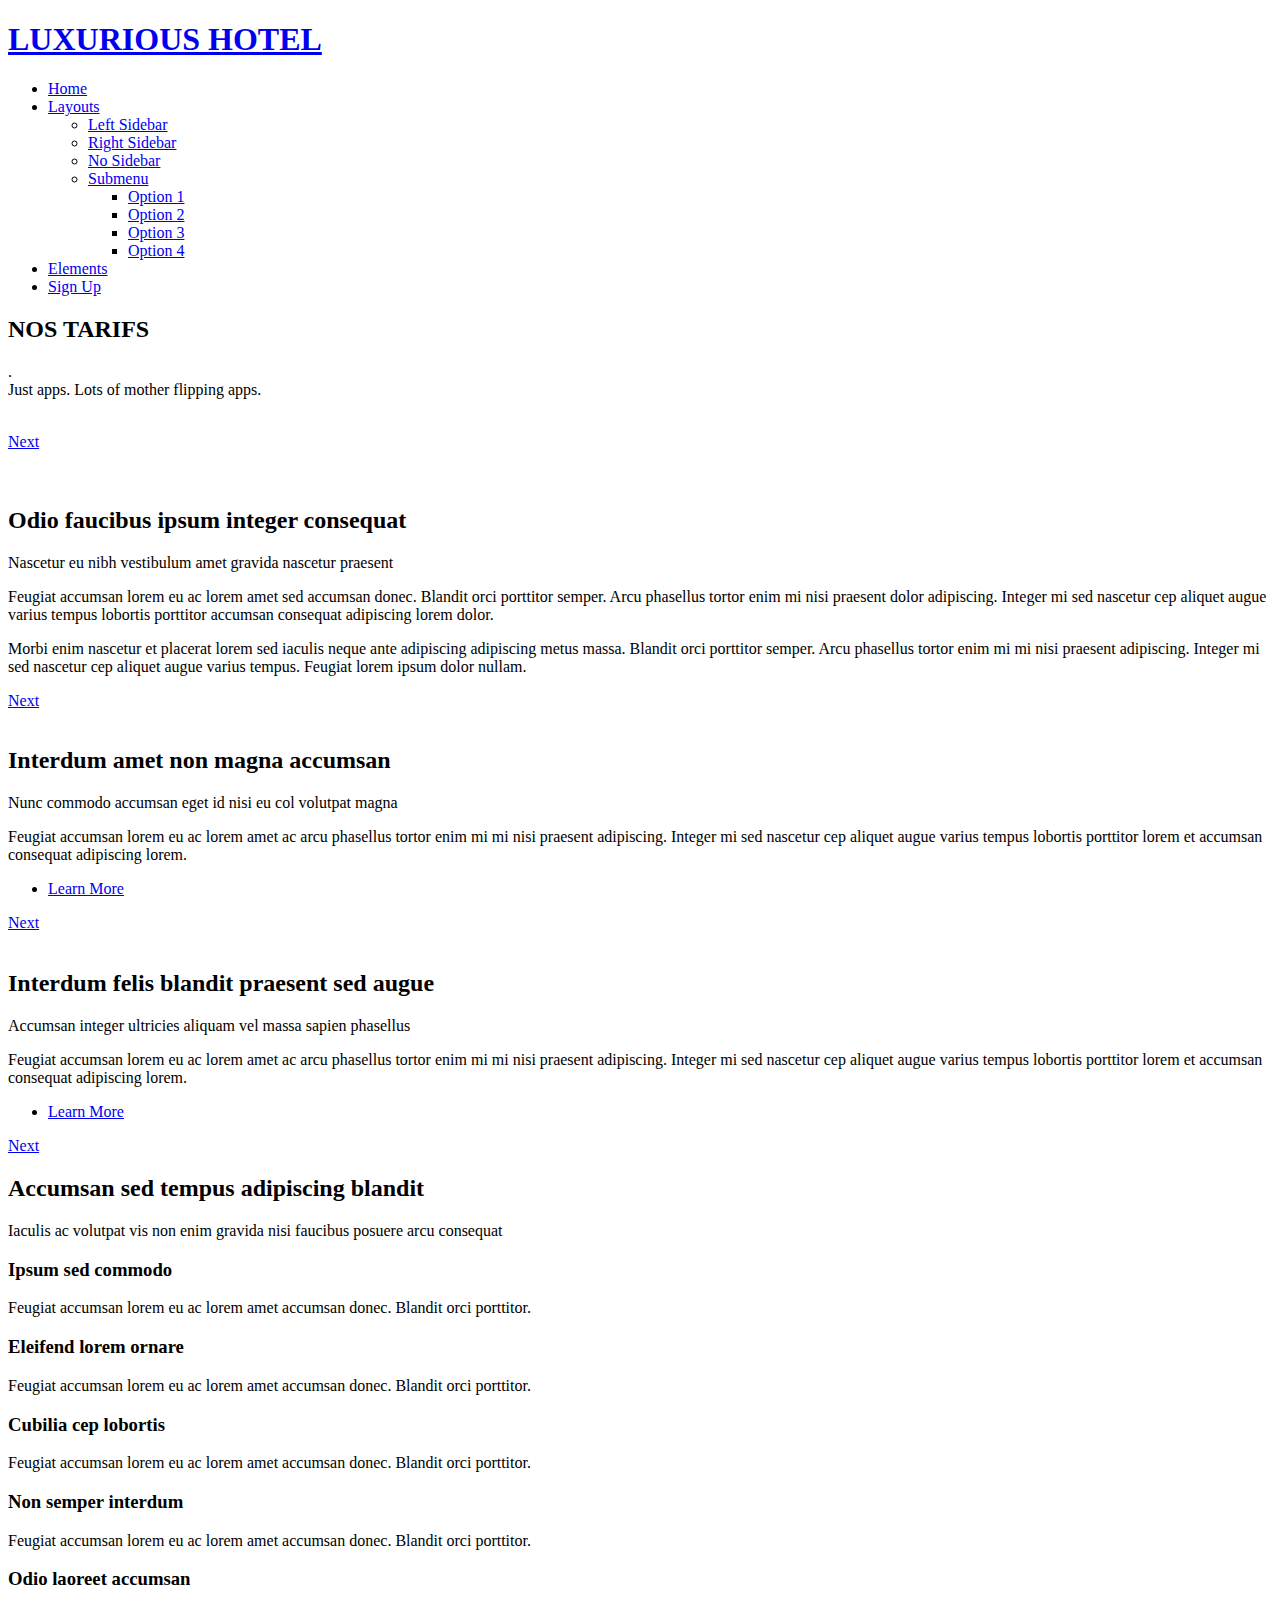
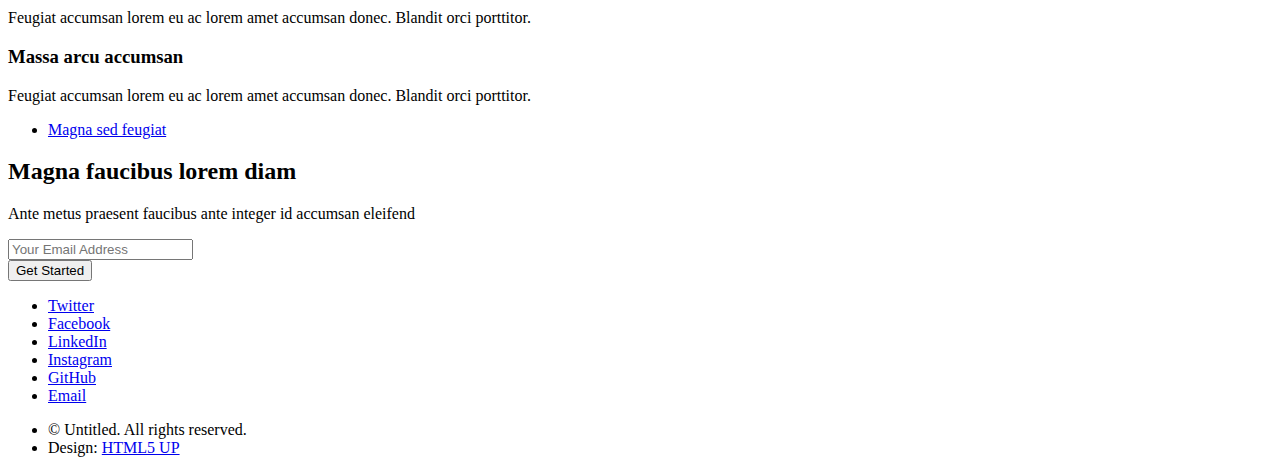
==== html5up-landed/index.html @ b8e85ce4 "Update index.html" ====
<!DOCTYPE HTML>
<!--
	Landed by HTML5 UP
	html5up.net | @ajlkn
	Free for personal and commercial use under the CCA 3.0 license (html5up.net/license)
-->
<html>
	<head>
		<title>LUXURIOUS HOTEL</title>
		<meta charset="utf-8" />
		<meta name="viewport" content="width=device-width, initial-scale=1, user-scalable=no" />
		<link rel="stylesheet" href="assets/css/main.css" />
		<noscript><link rel="stylesheet" href="assets/css/noscript.css" /></noscript>
	</head>
	<body class="is-preload landing">
		<div id="page-wrapper">

			<!-- Header -->
				<header id="header">
					<h1 id="logo"><a href="index.html">LUXURIOUS HOTEL</a></h1>
					<nav id="nav">
						<ul>
							<li><a href="index.html">Home</a></li>
							<li>
								<a href="#">Layouts</a>
								<ul>
									<li><a href="left-sidebar.html">Left Sidebar</a></li>
									<li><a href="right-sidebar.html">Right Sidebar</a></li>
									<li><a href="no-sidebar.html">No Sidebar</a></li>
									<li>
										<a href="#">Submenu</a>
										<ul>
											<li><a href="#">Option 1</a></li>
											<li><a href="#">Option 2</a></li>
											<li><a href="#">Option 3</a></li>
											<li><a href="#">Option 4</a></li>
										</ul>
									</li>
								</ul>
							</li>
							<li><a href="elements.html">Elements</a></li>
							<li><a href="#" class="button primary">Sign Up</a></li>
						</ul>
					</nav>
				</header>

			<!-- Banner -->
				<section id="banner">
					<div class="content">
						<header>
							<h2>NOS TARIFS</h2>
							<p>.<br />
							Just apps. Lots of mother flipping apps.</p>
						</header>
						<span class="image"><img src="https://images.unsplash.com/photo-1582719508461-905c673771fd?ixlib=rb-1.2.1&ixid=MnwxMjA3fDB8MHxzZWFyY2h8Nnx8aG90ZWx8ZW58MHx8MHx8&auto=format&fit=crop&w=500&q=60" alt="" /></span>
					</div>
					<a href="#one" class="goto-next scrolly">Next</a>
				</section>
<br>
			<!-- One -->
				<section id="one" class="spotlight style1 bottom">
					<span class="image fit main"><img src="images/pic02.jpg" alt="" /></span>
					<div class="content">
						<div class="container">
							<div class="row">
								<div class="col-4 col-12-medium">
									<header>
										<h2>Odio faucibus ipsum integer consequat</h2>
										<p>Nascetur eu nibh vestibulum amet gravida nascetur praesent</p>
									</header>
								</div>
								<div class="col-4 col-12-medium">
									<p>Feugiat accumsan lorem eu ac lorem amet sed accumsan donec.
									Blandit orci porttitor semper. Arcu phasellus tortor enim mi
									nisi praesent dolor adipiscing. Integer mi sed nascetur cep aliquet
									augue varius tempus lobortis porttitor accumsan consequat
									adipiscing lorem dolor.</p>
								</div>
								<div class="col-4 col-12-medium">
									<p>Morbi enim nascetur et placerat lorem sed iaculis neque ante
									adipiscing adipiscing metus massa. Blandit orci porttitor semper.
									Arcu phasellus tortor enim mi mi nisi praesent adipiscing. Integer
									mi sed nascetur cep aliquet augue varius tempus. Feugiat lorem
									ipsum dolor nullam.</p>
								</div>
							</div>
						</div>
					</div>
					<a href="#two" class="goto-next scrolly">Next</a>
				</section>

			<!-- Two -->
				<section id="two" class="spotlight style2 right">
					<span class="image fit main"><img src="images/pic03.jpg" alt="" /></span>
					<div class="content">
						<header>
							<h2>Interdum amet non magna accumsan</h2>
							<p>Nunc commodo accumsan eget id nisi eu col volutpat magna</p>
						</header>
						<p>Feugiat accumsan lorem eu ac lorem amet ac arcu phasellus tortor enim mi mi nisi praesent adipiscing. Integer mi sed nascetur cep aliquet augue varius tempus lobortis porttitor lorem et accumsan consequat adipiscing lorem.</p>
						<ul class="actions">
							<li><a href="#" class="button">Learn More</a></li>
						</ul>
					</div>
					<a href="#three" class="goto-next scrolly">Next</a>
				</section>

			<!-- Three -->
				<section id="three" class="spotlight style3 left">
					<span class="image fit main bottom"><img src="images/pic04.jpg" alt="" /></span>
					<div class="content">
						<header>
							<h2>Interdum felis blandit praesent sed augue</h2>
							<p>Accumsan integer ultricies aliquam vel massa sapien phasellus</p>
						</header>
						<p>Feugiat accumsan lorem eu ac lorem amet ac arcu phasellus tortor enim mi mi nisi praesent adipiscing. Integer mi sed nascetur cep aliquet augue varius tempus lobortis porttitor lorem et accumsan consequat adipiscing lorem.</p>
						<ul class="actions">
							<li><a href="#" class="button">Learn More</a></li>
						</ul>
					</div>
					<a href="#four" class="goto-next scrolly">Next</a>
				</section>

			<!-- Four -->
				<section id="four" class="wrapper style1 special fade-up">
					<div class="container">
						<header class="major">
							<h2>Accumsan sed tempus adipiscing blandit</h2>
							<p>Iaculis ac volutpat vis non enim gravida nisi faucibus posuere arcu consequat</p>
						</header>
						<div class="box alt">
							<div class="row gtr-uniform">
								<section class="col-4 col-6-medium col-12-xsmall">
									<span class="icon solid alt major fa-chart-area"></span>
									<h3>Ipsum sed commodo</h3>
									<p>Feugiat accumsan lorem eu ac lorem amet accumsan donec. Blandit orci porttitor.</p>
								</section>
								<section class="col-4 col-6-medium col-12-xsmall">
									<span class="icon solid alt major fa-comment"></span>
									<h3>Eleifend lorem ornare</h3>
									<p>Feugiat accumsan lorem eu ac lorem amet accumsan donec. Blandit orci porttitor.</p>
								</section>
								<section class="col-4 col-6-medium col-12-xsmall">
									<span class="icon solid alt major fa-flask"></span>
									<h3>Cubilia cep lobortis</h3>
									<p>Feugiat accumsan lorem eu ac lorem amet accumsan donec. Blandit orci porttitor.</p>
								</section>
								<section class="col-4 col-6-medium col-12-xsmall">
									<span class="icon solid alt major fa-paper-plane"></span>
									<h3>Non semper interdum</h3>
									<p>Feugiat accumsan lorem eu ac lorem amet accumsan donec. Blandit orci porttitor.</p>
								</section>
								<section class="col-4 col-6-medium col-12-xsmall">
									<span class="icon solid alt major fa-file"></span>
									<h3>Odio laoreet accumsan</h3>
									<p>Feugiat accumsan lorem eu ac lorem amet accumsan donec. Blandit orci porttitor.</p>
								</section>
								<section class="col-4 col-6-medium col-12-xsmall">
									<span class="icon solid alt major fa-lock"></span>
									<h3>Massa arcu accumsan</h3>
									<p>Feugiat accumsan lorem eu ac lorem amet accumsan donec. Blandit orci porttitor.</p>
								</section>
							</div>
						</div>
						<footer class="major">
							<ul class="actions special">
								<li><a href="#" class="button">Magna sed feugiat</a></li>
							</ul>
						</footer>
					</div>
				</section>

			<!-- Five -->
				<section id="five" class="wrapper style2 special fade">
					<div class="container">
						<header>
							<h2>Magna faucibus lorem diam</h2>
							<p>Ante metus praesent faucibus ante integer id accumsan eleifend</p>
						</header>
						<form method="post" action="#" class="cta">
							<div class="row gtr-uniform gtr-50">
								<div class="col-8 col-12-xsmall"><input type="email" name="email" id="email" placeholder="Your Email Address" /></div>
								<div class="col-4 col-12-xsmall"><input type="submit" value="Get Started" class="fit primary" /></div>
							</div>
						</form>
					</div>
				</section>

			<!-- Footer -->
				<footer id="footer">
					<ul class="icons">
						<li><a href="#" class="icon brands alt fa-twitter"><span class="label">Twitter</span></a></li>
						<li><a href="#" class="icon brands alt fa-facebook-f"><span class="label">Facebook</span></a></li>
						<li><a href="#" class="icon brands alt fa-linkedin-in"><span class="label">LinkedIn</span></a></li>
						<li><a href="#" class="icon brands alt fa-instagram"><span class="label">Instagram</span></a></li>
						<li><a href="#" class="icon brands alt fa-github"><span class="label">GitHub</span></a></li>
						<li><a href="#" class="icon solid alt fa-envelope"><span class="label">Email</span></a></li>
					</ul>
					<ul class="copyright">
						<li>&copy; Untitled. All rights reserved.</li><li>Design: <a href="http://html5up.net">HTML5 UP</a></li>
					</ul>
				</footer>

		</div>

		<!-- Scripts -->
			<script src="assets/js/jquery.min.js"></script>
			<script src="assets/js/jquery.scrolly.min.js"></script>
			<script src="assets/js/jquery.dropotron.min.js"></script>
			<script src="assets/js/jquery.scrollex.min.js"></script>
			<script src="assets/js/browser.min.js"></script>
			<script src="assets/js/breakpoints.min.js"></script>
			<script src="assets/js/util.js"></script>
			<script src="assets/js/main.js"></script>

	</body>
</html>
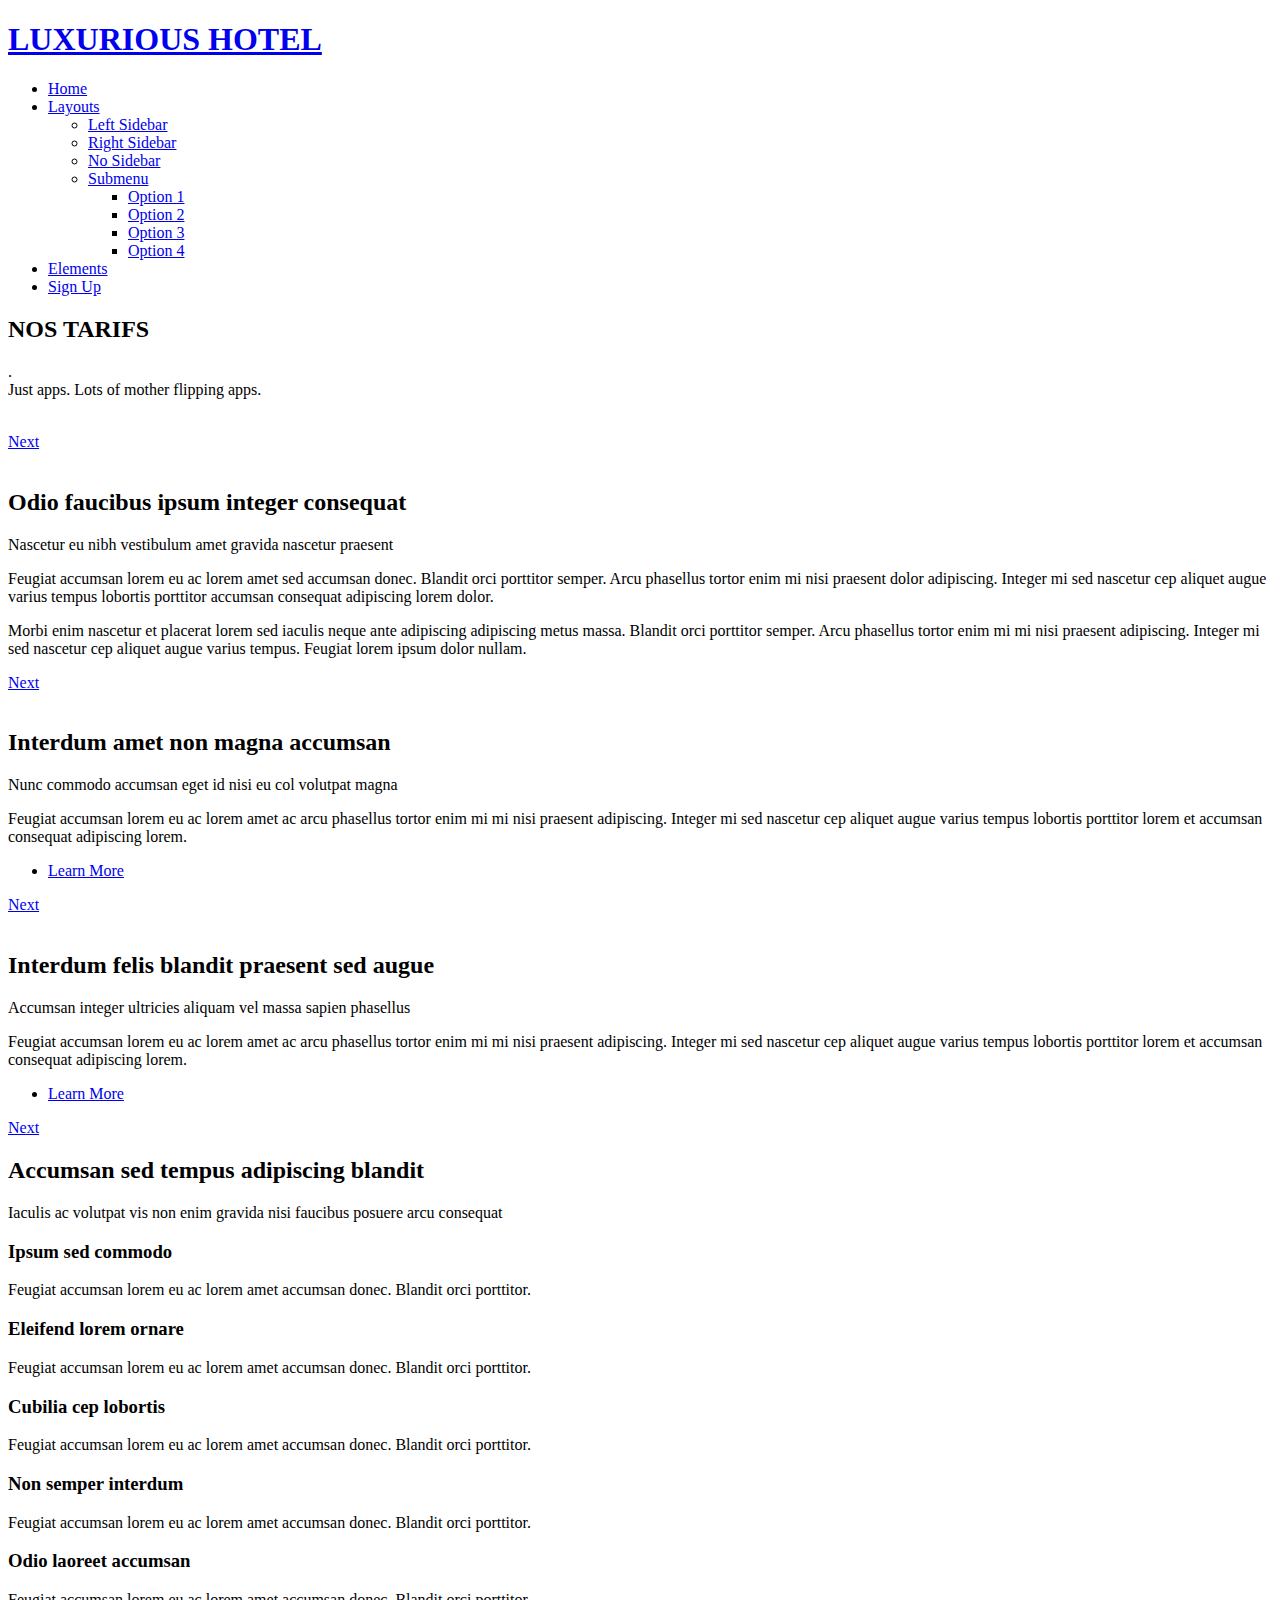
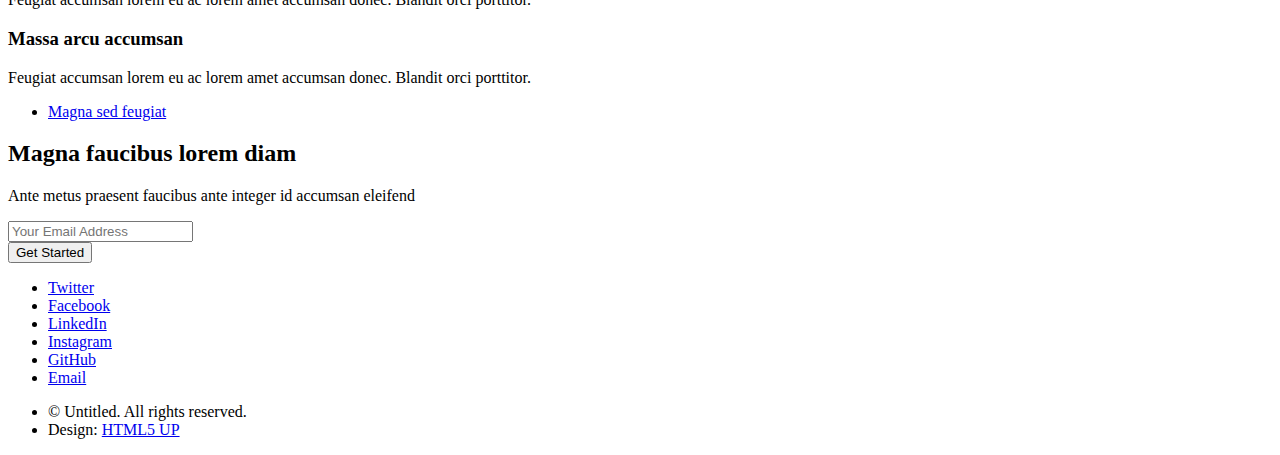
==== commit 6b21c18a: "Update index.html" ====
--- a/html5up-landed/index.html
+++ b/html5up-landed/index.html
@@ -56,14 +56,14 @@
 					</div>
 					<a href="#one" class="goto-next scrolly">Next</a>
 				</section>
-<br>
+
 			<!-- One -->
 				<section id="one" class="spotlight style1 bottom">
 					<span class="image fit main"><img src="images/pic02.jpg" alt="" /></span>
 					<div class="content">
 						<div class="container">
 							<div class="row">
-								<div class="col-4 col-12-medium">
+								<div class="col-4 col-24-medium">
 									<header>
 										<h2>Odio faucibus ipsum integer consequat</h2>
 										<p>Nascetur eu nibh vestibulum amet gravida nascetur praesent</p>
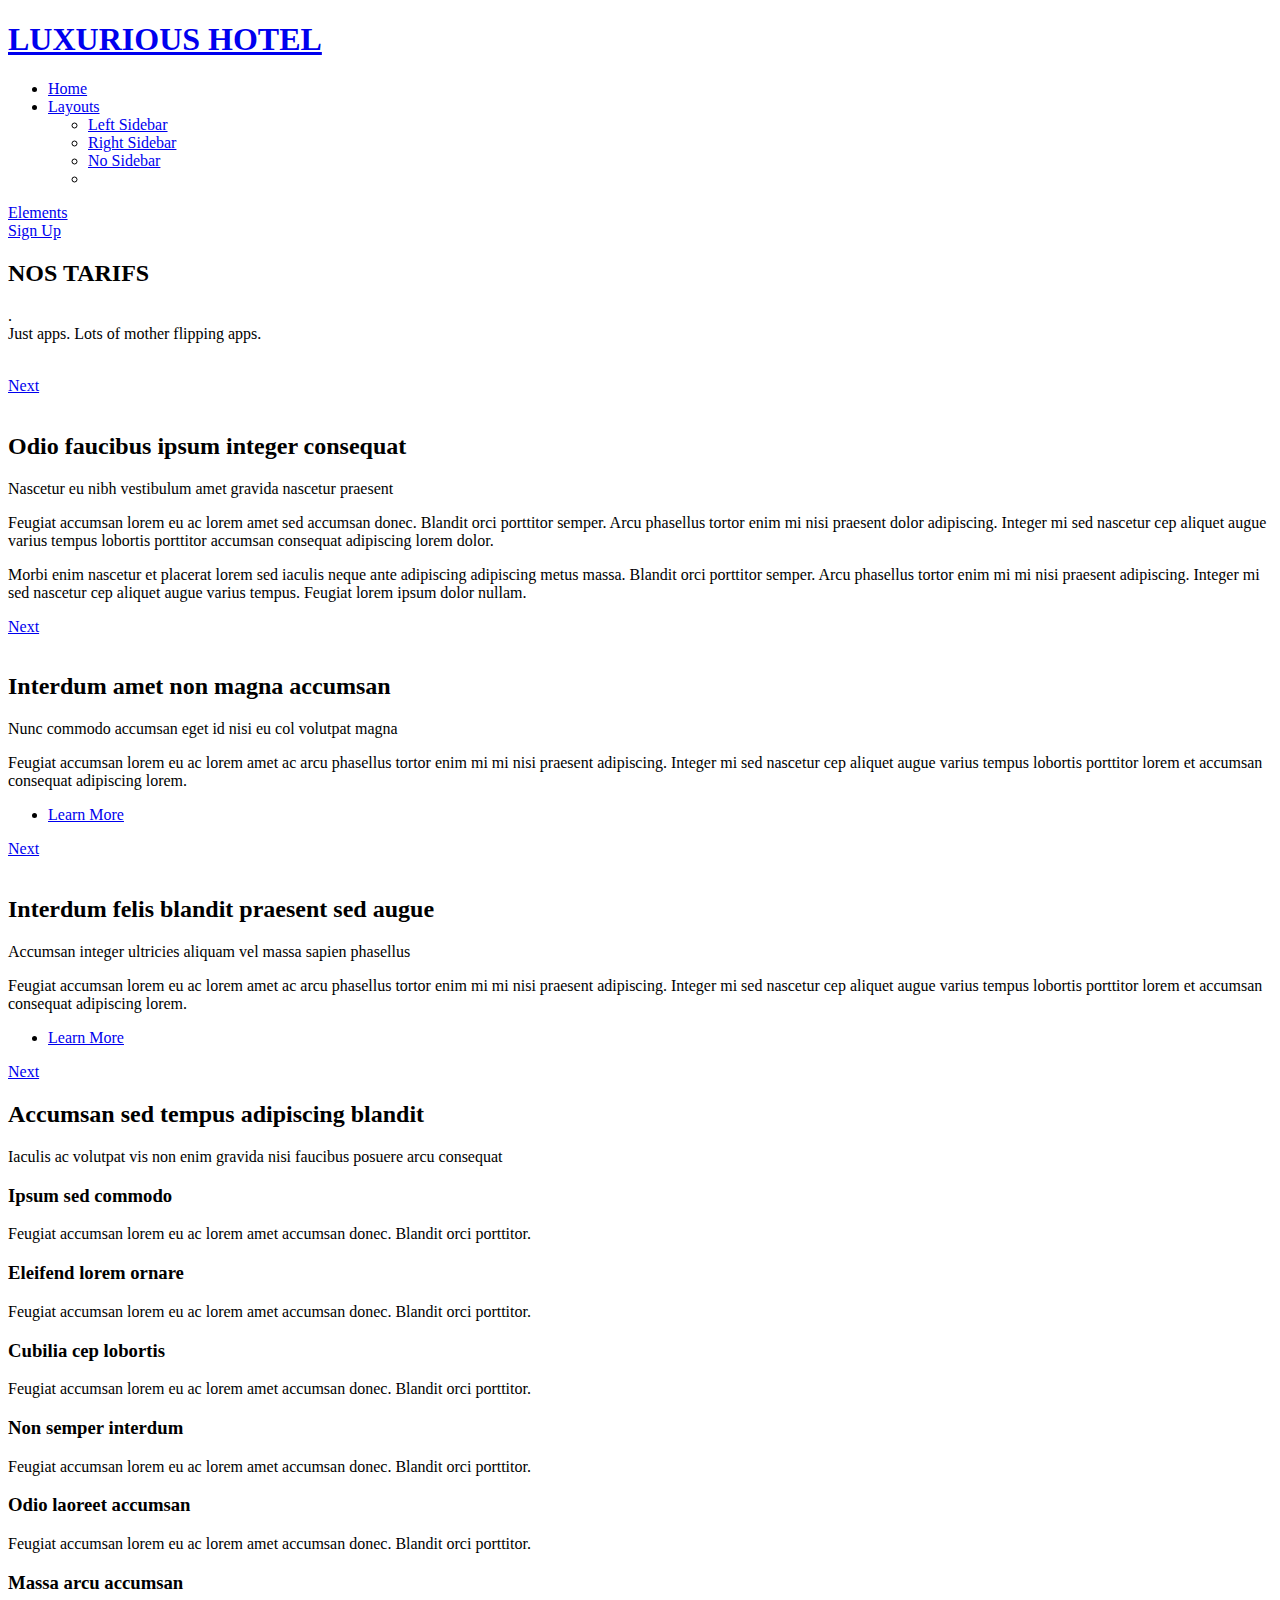
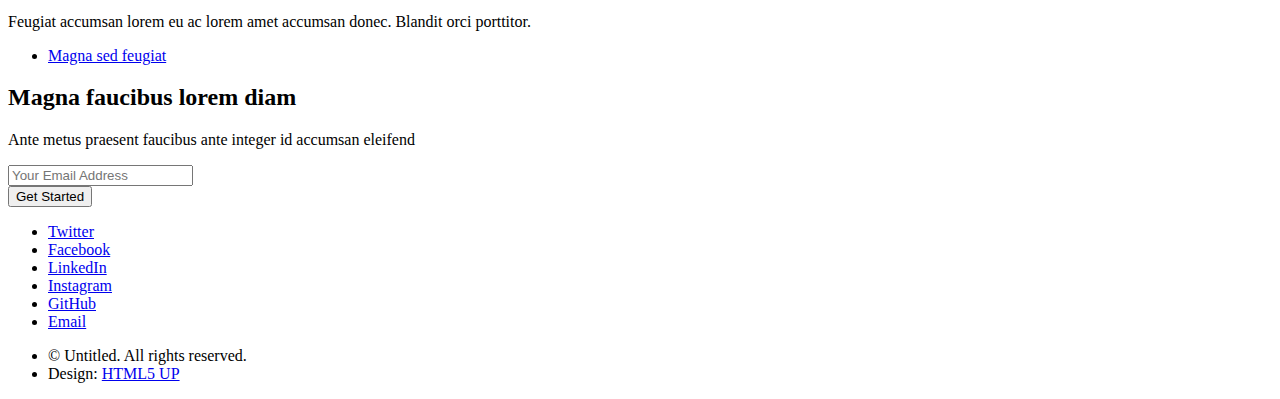
==== commit e5bb5fb3: "Update index.html" ====
--- a/html5up-landed/index.html
+++ b/html5up-landed/index.html
@@ -28,12 +28,7 @@
 									<li><a href="right-sidebar.html">Right Sidebar</a></li>
 									<li><a href="no-sidebar.html">No Sidebar</a></li>
 									<li>
-										<a href="#">Submenu</a>
-										<ul>
-											<li><a href="#">Option 1</a></li>
-											<li><a href="#">Option 2</a></li>
-											<li><a href="#">Option 3</a></li>
-											<li><a href="#">Option 4</a></li>
+						
 										</ul>
 									</li>
 								</ul>
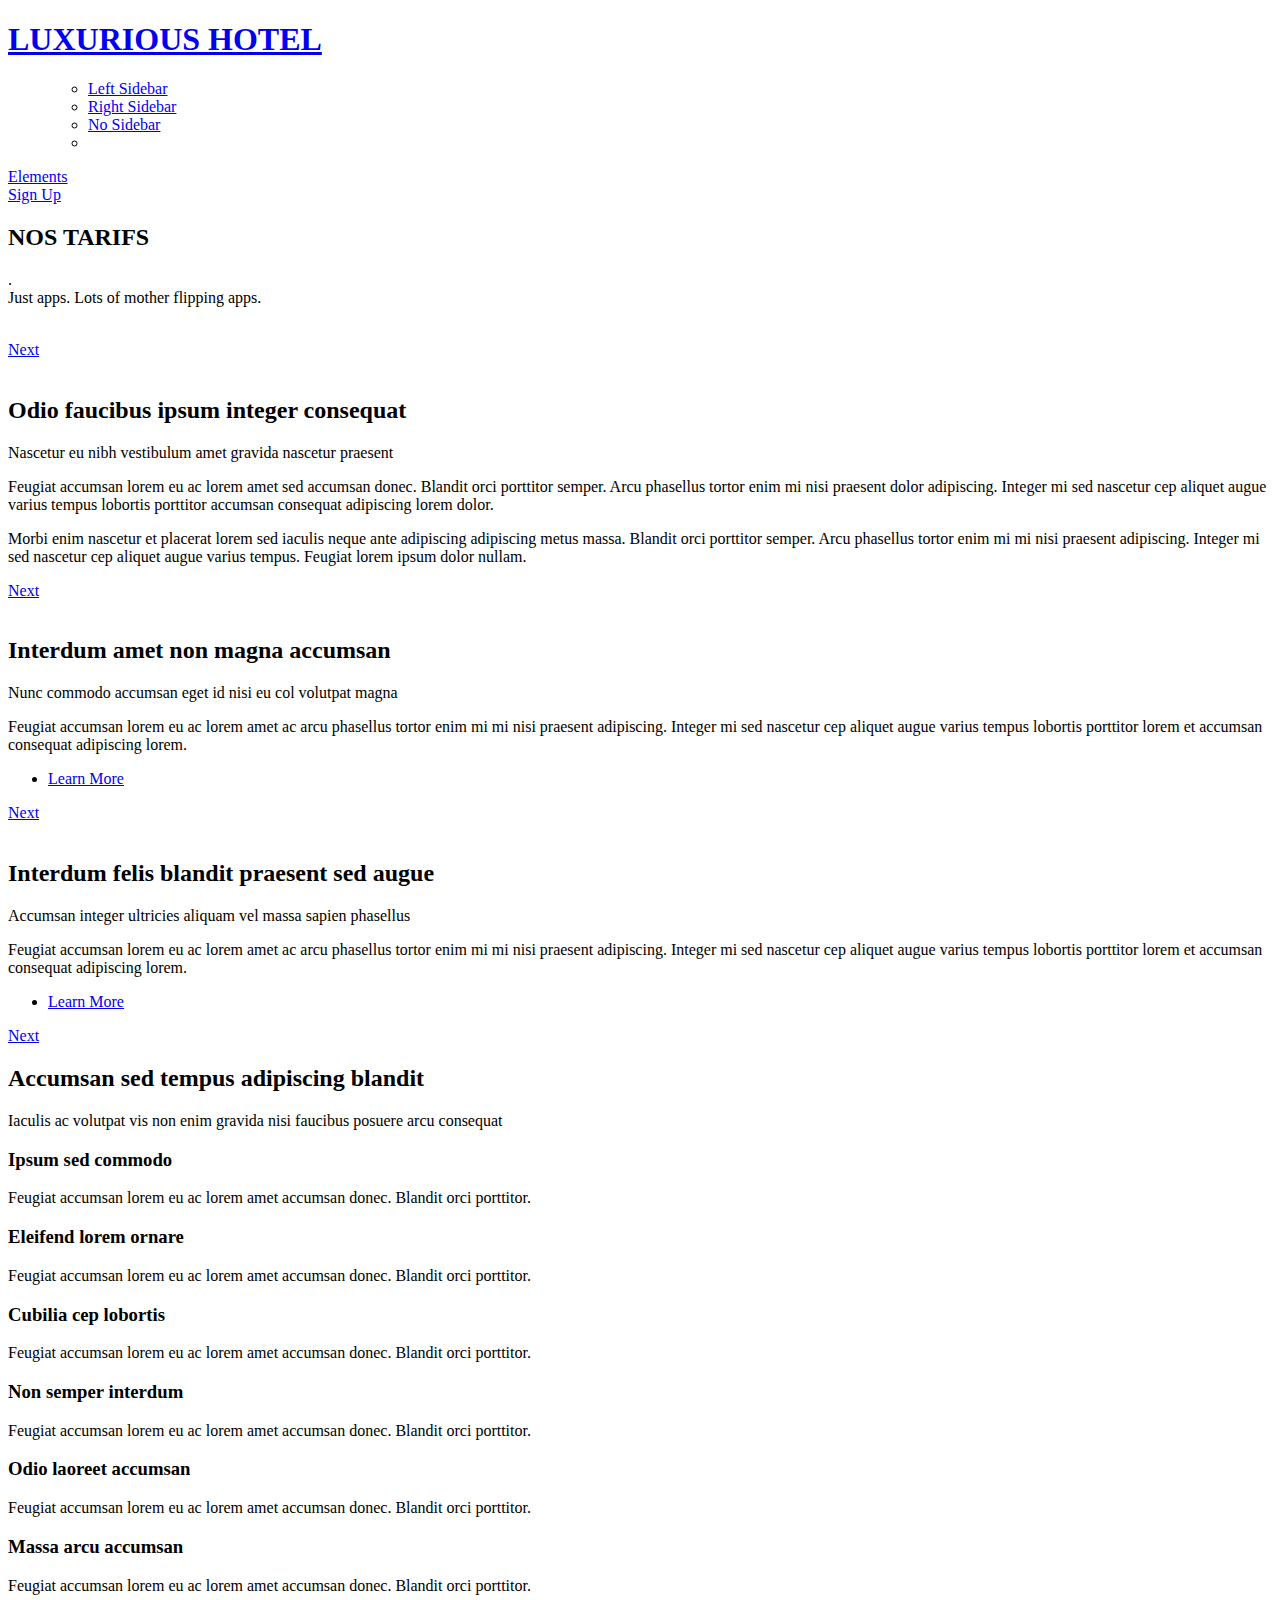
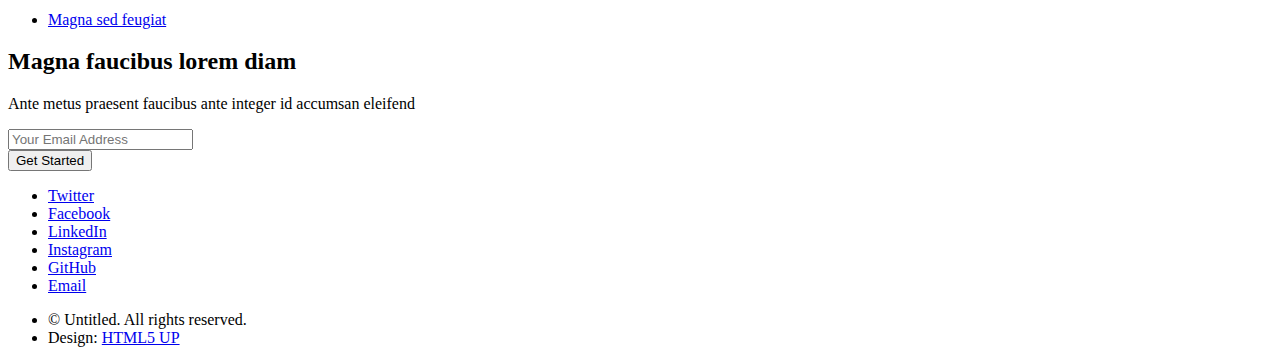
==== commit a43b6295: "Update index.html" ====
--- a/html5up-landed/index.html
+++ b/html5up-landed/index.html
@@ -20,9 +20,6 @@
 					<h1 id="logo"><a href="index.html">LUXURIOUS HOTEL</a></h1>
 					<nav id="nav">
 						<ul>
-							<li><a href="index.html">Home</a></li>
-							<li>
-								<a href="#">Layouts</a>
 								<ul>
 									<li><a href="left-sidebar.html">Left Sidebar</a></li>
 									<li><a href="right-sidebar.html">Right Sidebar</a></li>
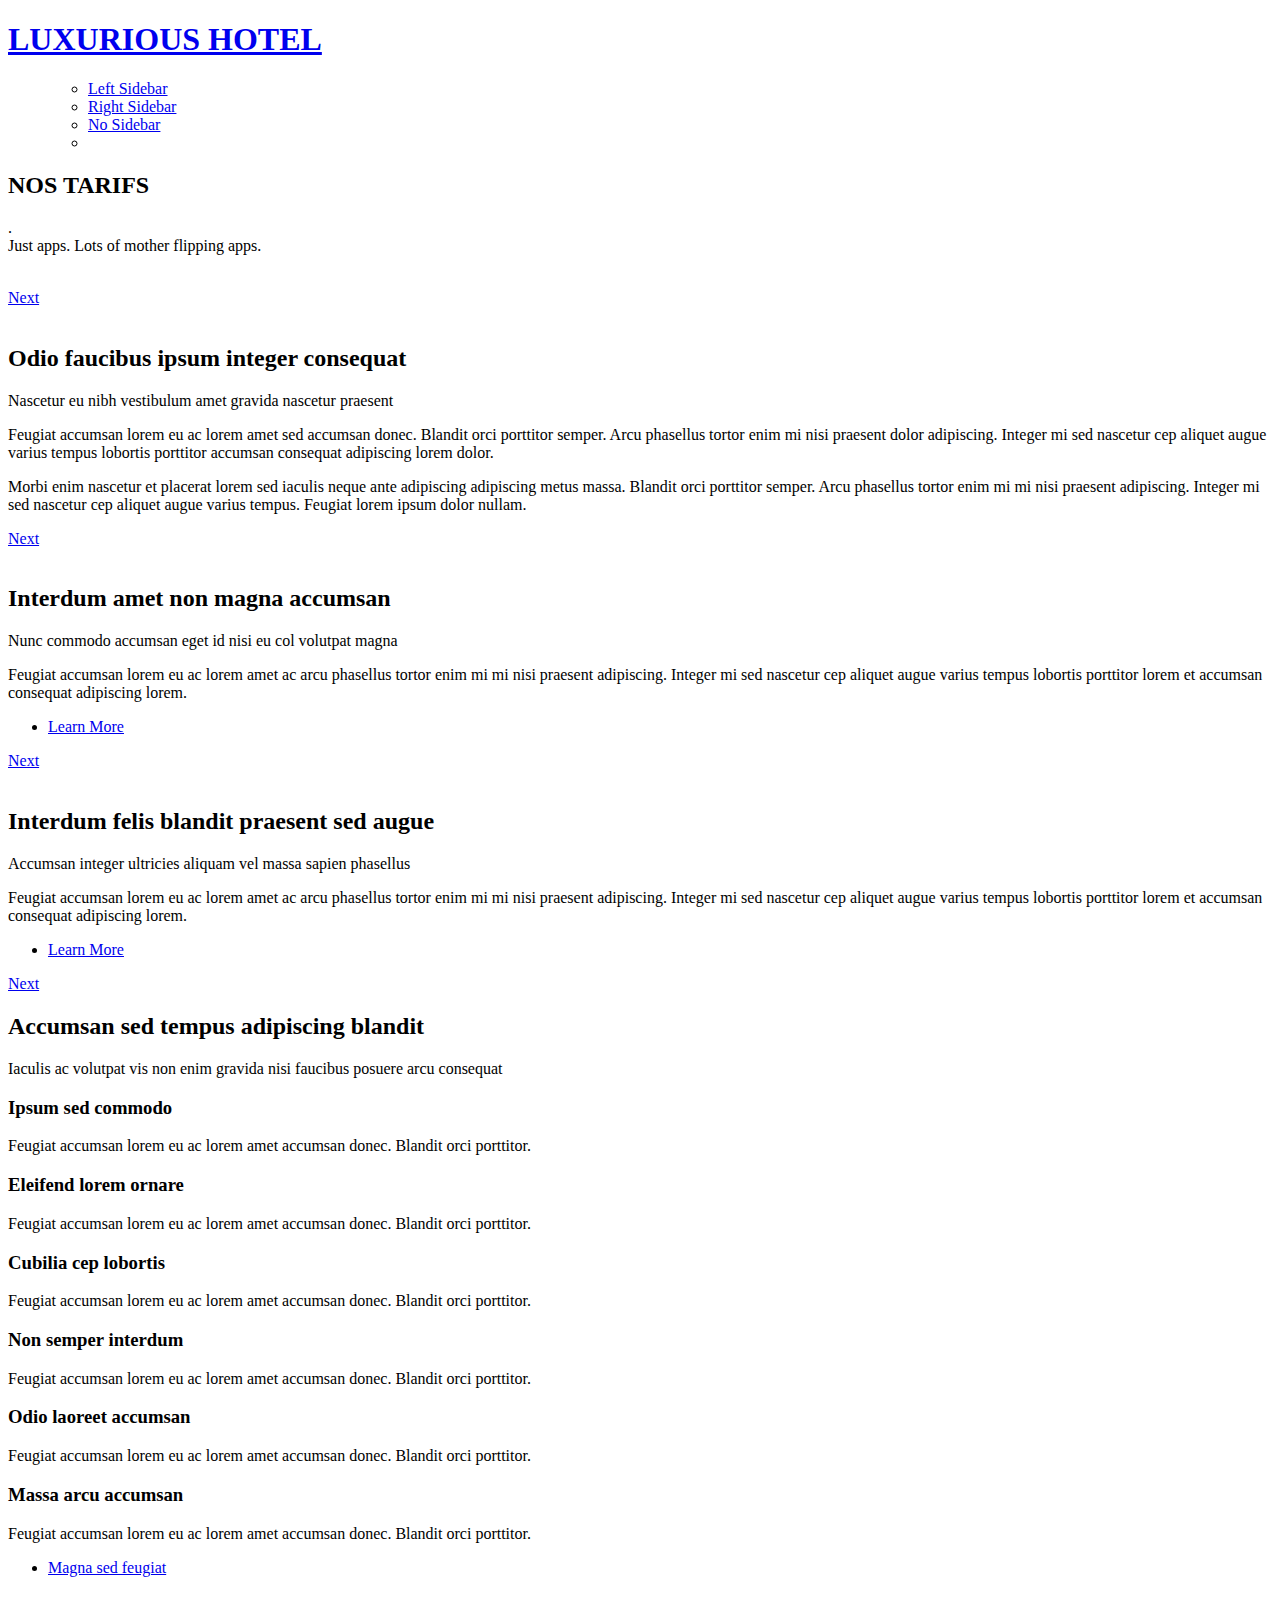
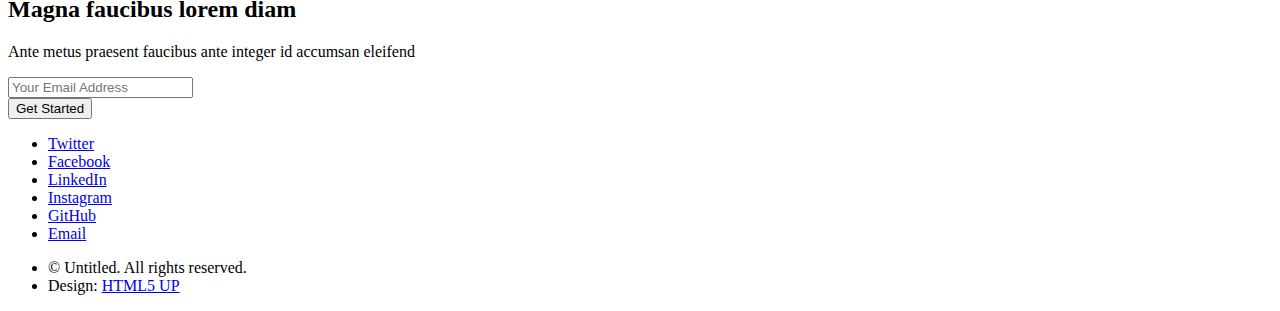
==== commit 0a29df51: "Update index.html" ====
--- a/html5up-landed/index.html
+++ b/html5up-landed/index.html
@@ -30,8 +30,6 @@
 									</li>
 								</ul>
 							</li>
-							<li><a href="elements.html">Elements</a></li>
-							<li><a href="#" class="button primary">Sign Up</a></li>
 						</ul>
 					</nav>
 				</header>
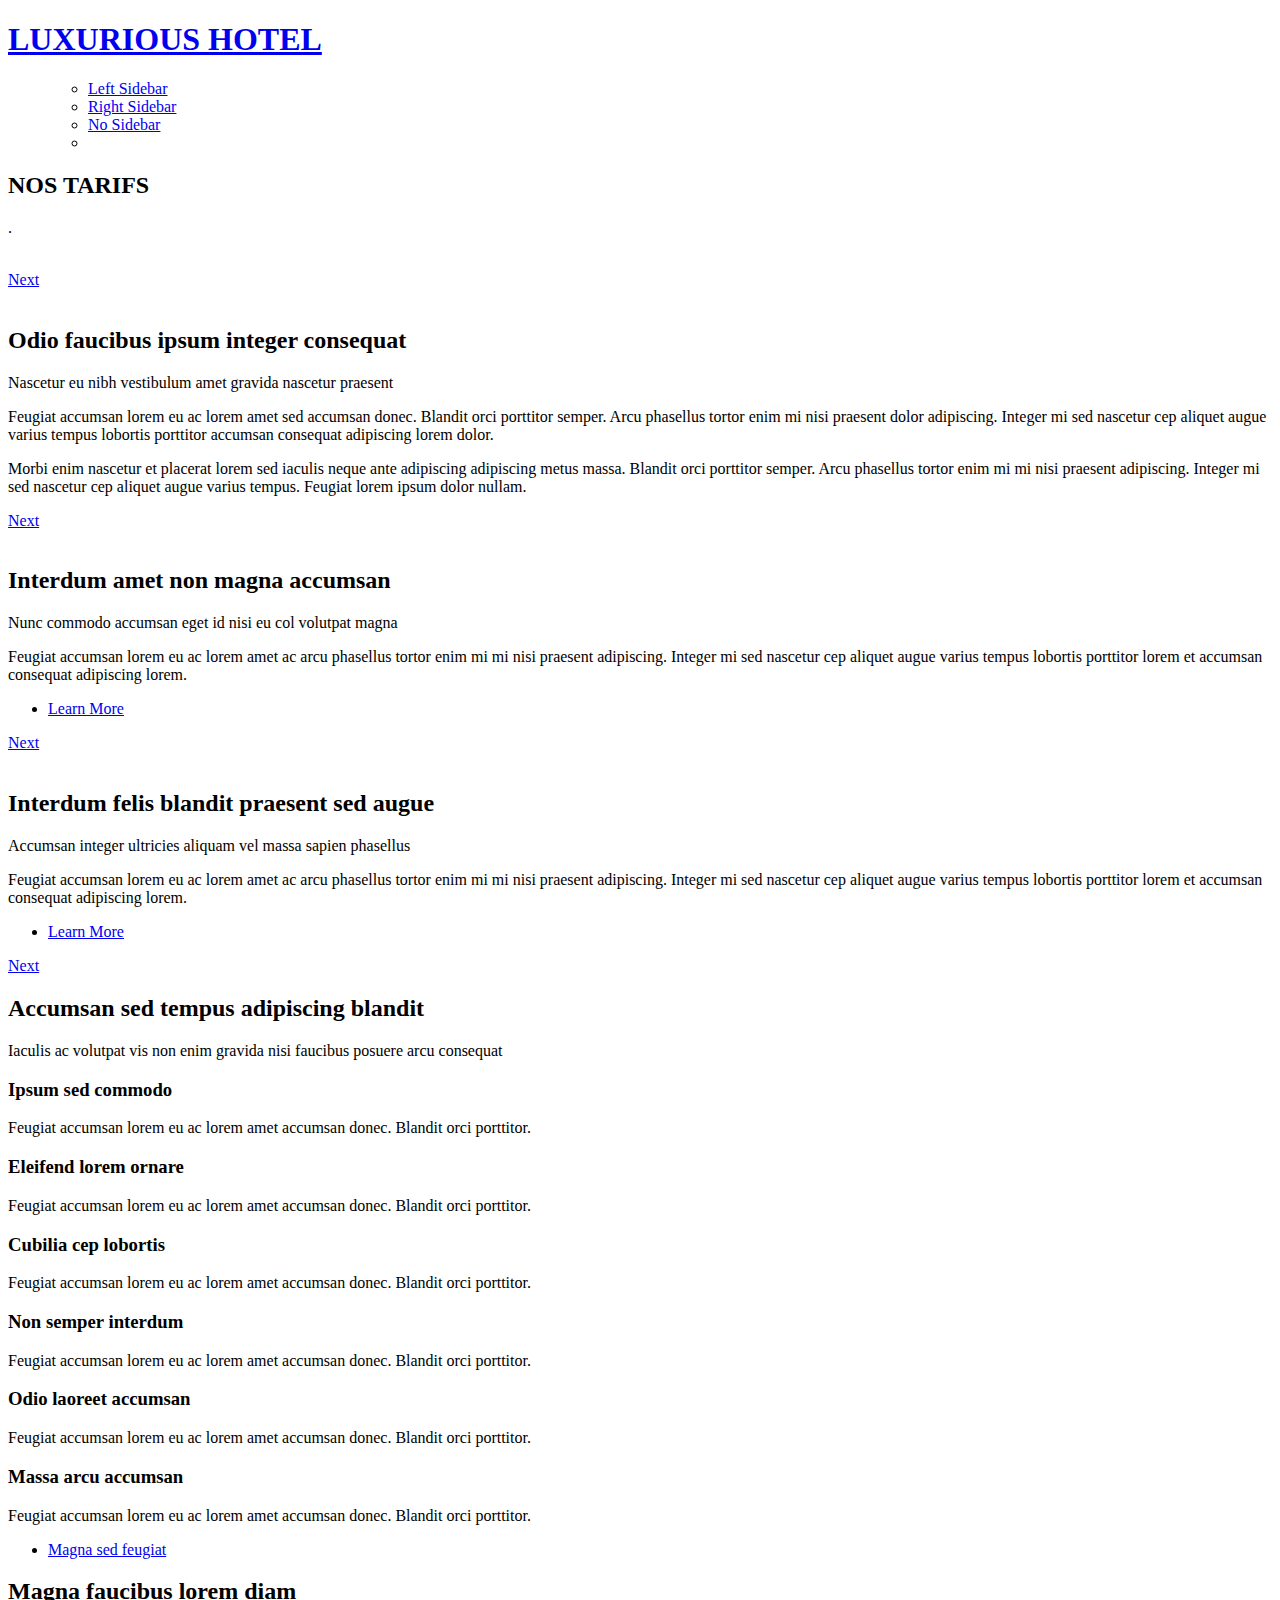
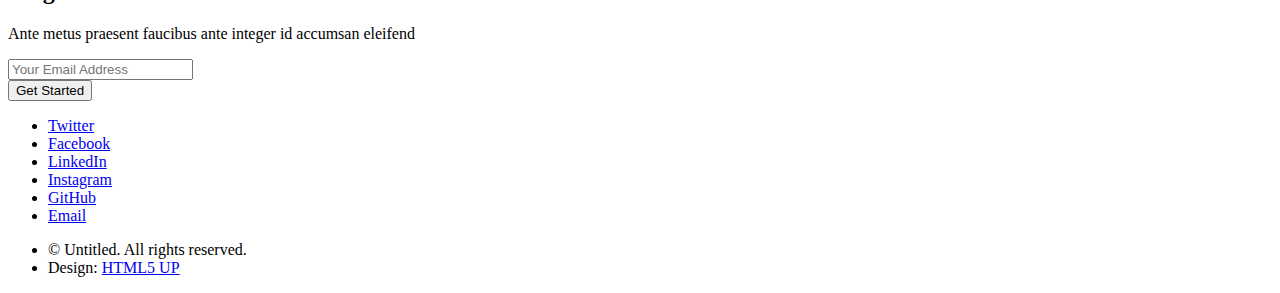
==== commit 49ee4e38: "Update index.html" ====
--- a/html5up-landed/index.html
+++ b/html5up-landed/index.html
@@ -40,7 +40,7 @@
 						<header>
 							<h2>NOS TARIFS</h2>
 							<p>.<br />
-							Just apps. Lots of mother flipping apps.</p>
+							</p>
 						</header>
 						<span class="image"><img src="https://images.unsplash.com/photo-1582719508461-905c673771fd?ixlib=rb-1.2.1&ixid=MnwxMjA3fDB8MHxzZWFyY2h8Nnx8aG90ZWx8ZW58MHx8MHx8&auto=format&fit=crop&w=500&q=60" alt="" /></span>
 					</div>
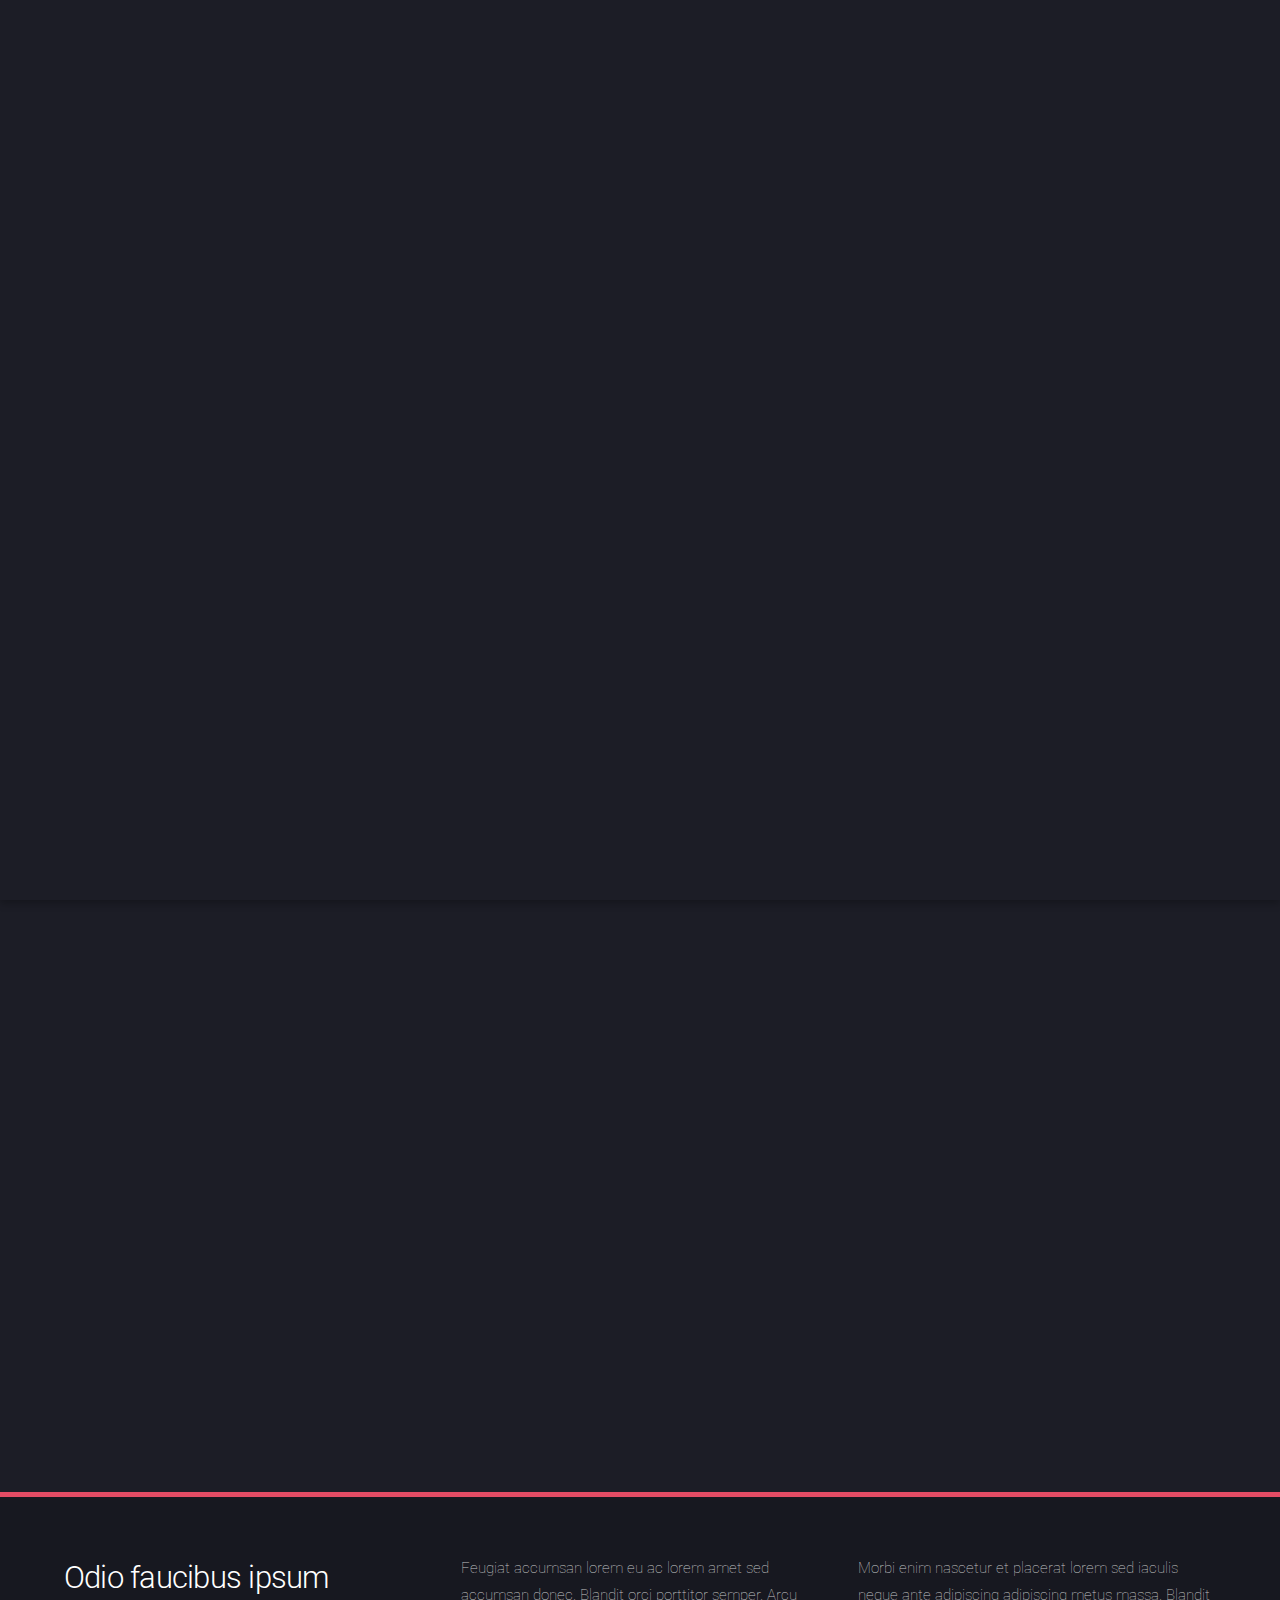
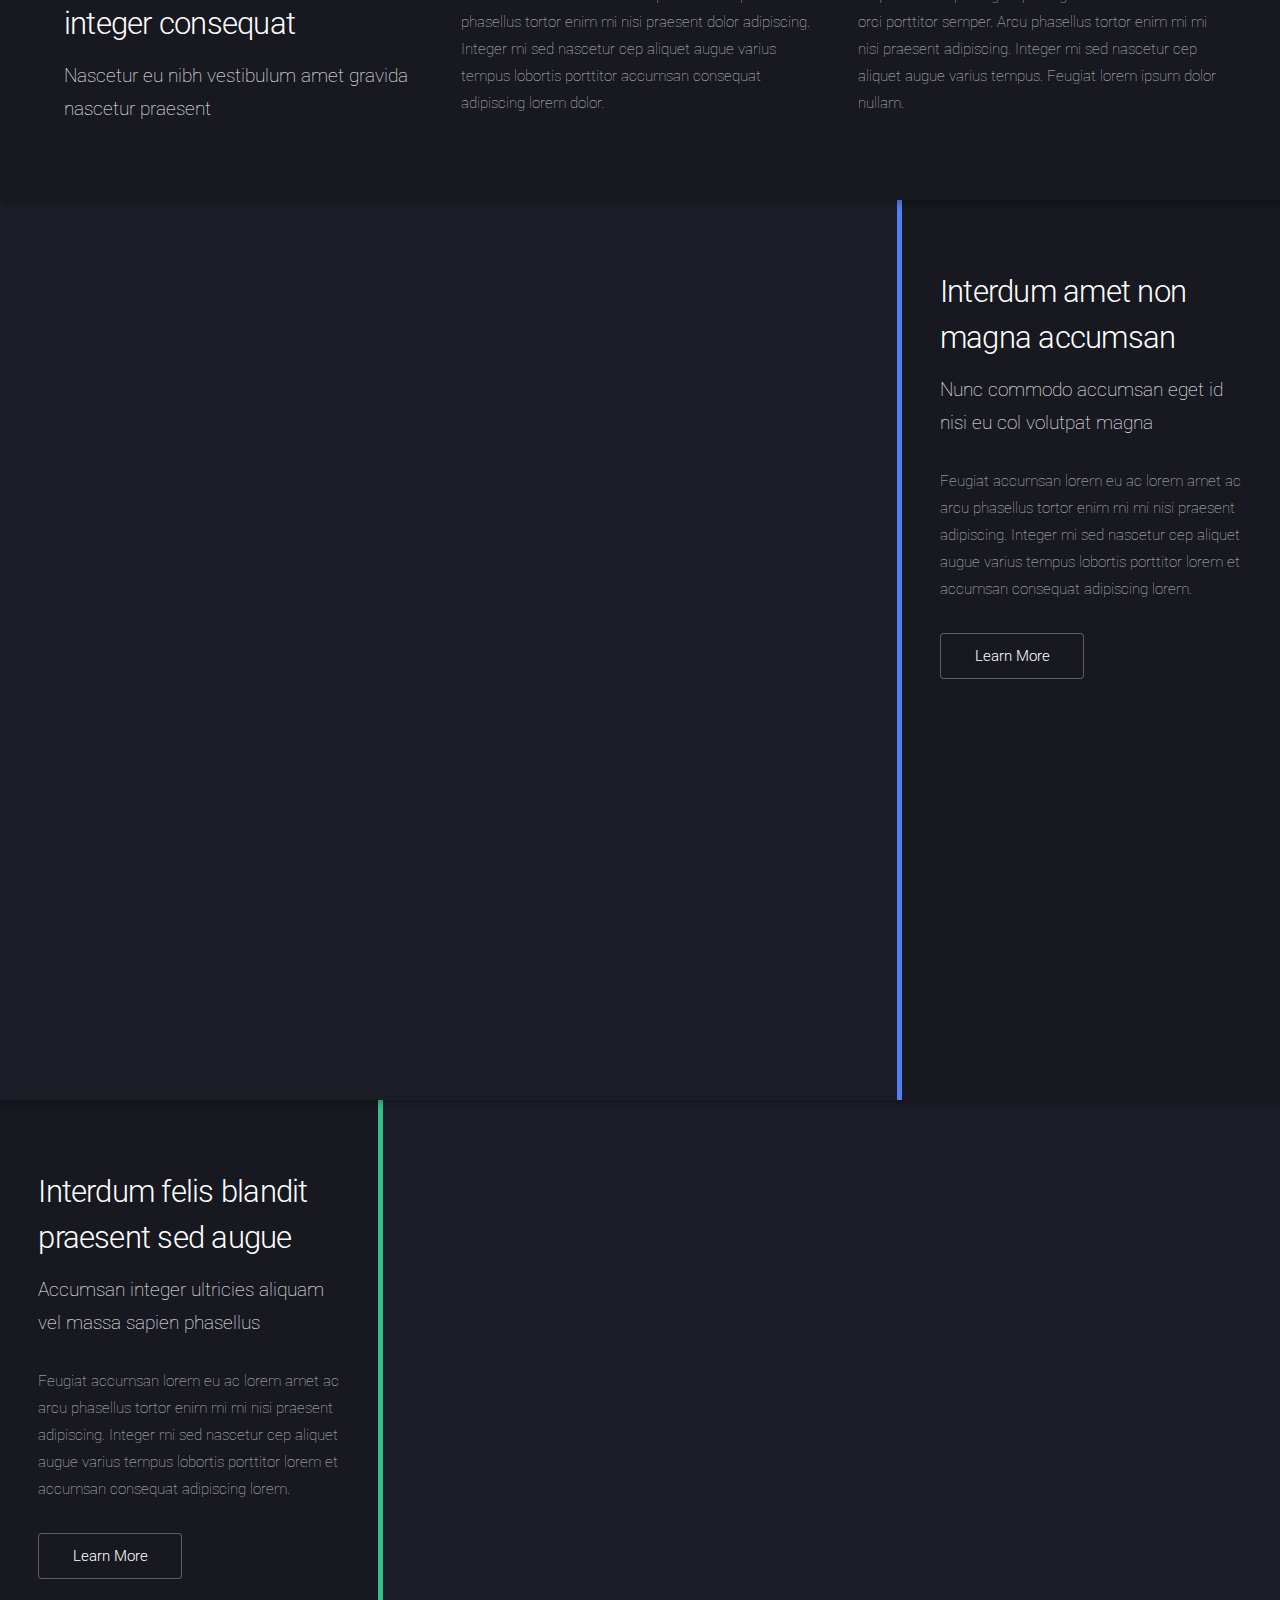
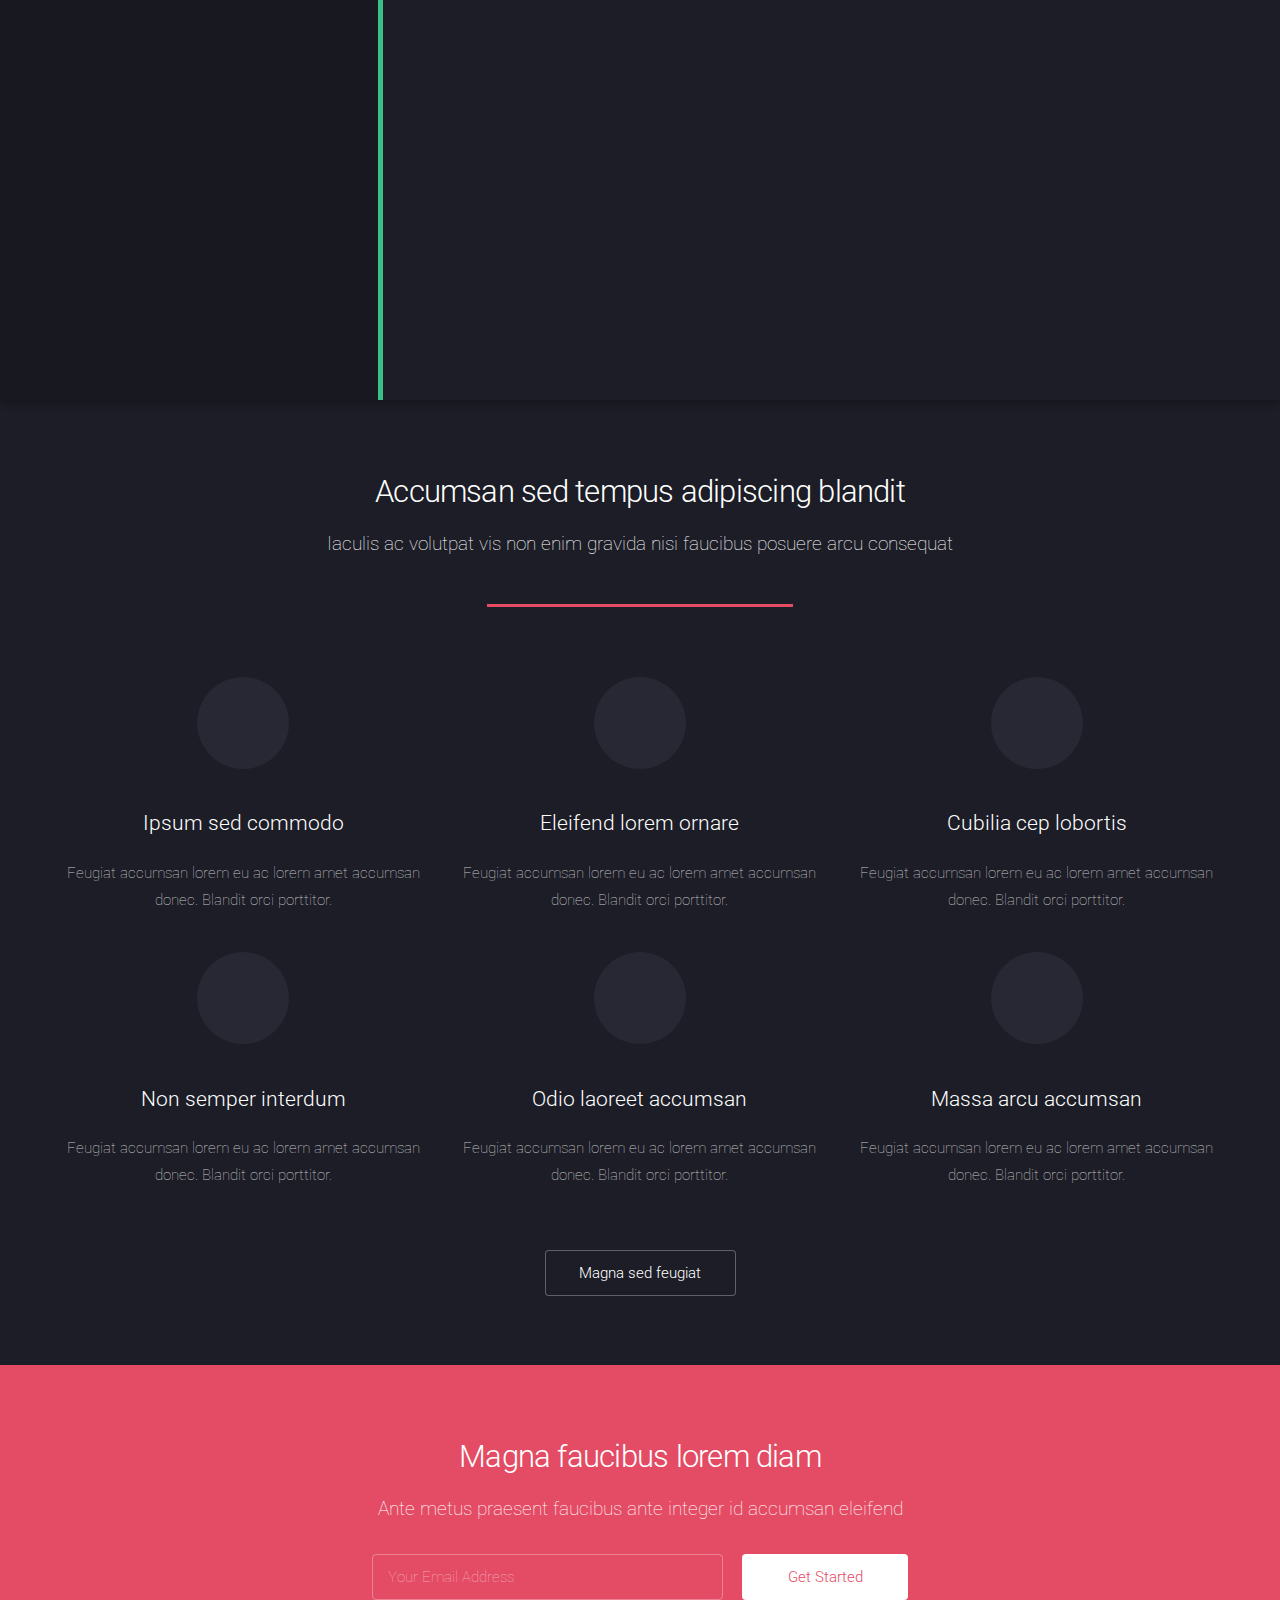
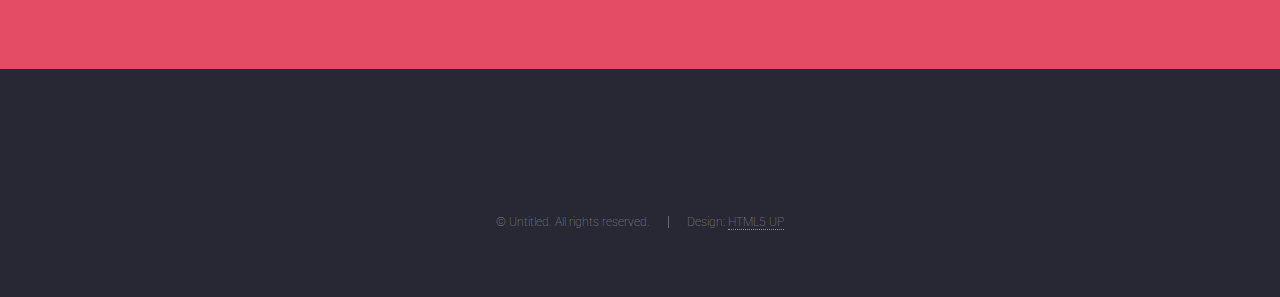
==== commit b85b1db4: "Update index.html" ====
--- a/html5up-landed/index.html
+++ b/html5up-landed/index.html
@@ -39,7 +39,7 @@
 					<div class="content">
 						<header>
 							<h2>NOS TARIFS</h2>
-							<p>.<br />
+							<p><br />
 							</p>
 						</header>
 						<span class="image"><img src="https://images.unsplash.com/photo-1582719508461-905c673771fd?ixlib=rb-1.2.1&ixid=MnwxMjA3fDB8MHxzZWFyY2h8Nnx8aG90ZWx8ZW58MHx8MHx8&auto=format&fit=crop&w=500&q=60" alt="" /></span>
--- a/html5up-landed/assets/css/main.css
+++ b/html5up-landed/assets/css/main.css
@@ -0,0 +1,4111 @@
+@import url("fontawesome-all.min.css");
+@import url("https://fonts.googleapis.com/css?family=Roboto:100,300,100italic,300italic");
+
+/*
+	Landed by HTML5 UP
+	html5up.net | @ajlkn
+	Free for personal and commercial use under the CCA 3.0 license (html5up.net/license)
+*/
+
+html, body, div, span, applet, object,
+iframe, h1, h2, h3, h4, h5, h6, p, blockquote,
+pre, a, abbr, acronym, address, big, cite,
+code, del, dfn, em, img, ins, kbd, q, s, samp,
+small, strike, strong, sub, sup, tt, var, b,
+u, i, center, dl, dt, dd, ol, ul, li, fieldset,
+form, label, legend, table, caption, tbody,
+tfoot, thead, tr, th, td, article, aside,
+canvas, details, embed, figure, figcaption,
+footer, header, hgroup, menu, nav, output, ruby,
+section, summary, time, mark, audio, video {
+	margin: 0;
+	padding: 0;
+	border: 0;
+	font-size: 100%;
+	font: inherit;
+	vertical-align: baseline;}
+
+article, aside, details, figcaption, figure,
+footer, header, hgroup, menu, nav, section {
+	display: block;}
+
+body {
+	line-height: 1;
+}
+
+ol, ul {
+	list-style: none;
+}
+
+blockquote, q {
+	quotes: none;
+}
+
+	blockquote:before, blockquote:after, q:before, q:after {
+		content: '';
+		content: none;
+	}
+
+table {
+	border-collapse: collapse;
+	border-spacing: 0;
+}
+
+body {
+	-webkit-text-size-adjust: none;
+}
+
+mark {
+	background-color: transparent;
+	color: inherit;
+}
+
+input::-moz-focus-inner {
+	border: 0;
+	padding: 0;
+}
+
+input, select, textarea {
+	-moz-appearance: none;
+	-webkit-appearance: none;
+	-ms-appearance: none;
+	appearance: none;
+}
+
+/* Basic */
+
+	html {
+		box-sizing: border-box;
+	}
+
+	*, *:before, *:after {
+		box-sizing: inherit;
+	}
+
+	html, body {
+		background: #1c1d26;
+	}
+
+	body.is-preload *, body.is-preload *:before, body.is-preload *:after {
+		-moz-animation: none !important;
+		-webkit-animation: none !important;
+		-ms-animation: none !important;
+		animation: none !important;
+		-moz-transition: none !important;
+		-webkit-transition: none !important;
+		-ms-transition: none !important;
+		transition: none !important;
+	}
+
+	body, input, select, textarea {
+		color: rgba(255, 255, 255, 0.75);
+		font-family: "Roboto", Helvetica, sans-serif;
+		font-size: 15pt;
+		font-weight: 100;
+		line-height: 1.75em;
+	}
+
+	a {
+		-moz-transition: border-color 0.2s ease-in-out, color 0.2s ease-in-out;
+		-webkit-transition: border-color 0.2s ease-in-out, color 0.2s ease-in-out;
+		-ms-transition: border-color 0.2s ease-in-out, color 0.2s ease-in-out;
+		transition: border-color 0.2s ease-in-out, color 0.2s ease-in-out;
+		border-bottom: dotted 1px;
+		color: #e44c65;
+		text-decoration: none;
+	}
+
+		a:hover {
+			color: #e44c65 !important;
+			border-bottom-color: transparent;
+		}
+
+	strong, b {
+		color: #ffffff;
+		font-weight: 300;
+	}
+
+	em, i {
+		font-style: italic;
+	}
+
+	p {
+		margin: 0 0 2em 0;
+	}
+
+	h1, h2, h3, h4, h5, h6 {
+		color: #ffffff;
+		font-weight: 300;
+		line-height: 1em;
+		margin: 0 0 1em 0;
+	}
+
+		h1 a, h2 a, h3 a, h4 a, h5 a, h6 a {
+			color: inherit;
+			border: 0;
+		}
+
+	h2 {
+		font-size: 2em;
+		line-height: 1.5em;
+		letter-spacing: -0.025em;
+	}
+
+	h3 {
+		font-size: 1.35em;
+		line-height: 1.5em;
+	}
+
+	h4 {
+		font-size: 1.1em;
+		line-height: 1.5em;
+	}
+
+	h5 {
+		font-size: 0.9em;
+		line-height: 1.5em;
+	}
+
+	h6 {
+		font-size: 0.7em;
+		line-height: 1.5em;
+	}
+
+	sub {
+		font-size: 0.8em;
+		position: relative;
+		top: 0.5em;
+	}
+
+	sup {
+		font-size: 0.8em;
+		position: relative;
+		top: -0.5em;
+	}
+
+	hr {
+		border: 0;
+		border-bottom: solid 1px rgba(255, 255, 255, 0.3);
+		margin: 3em 0;
+	}
+
+		hr.major {
+			margin: 4em 0;
+		}
+
+	blockquote {
+		border-left: solid 4px rgba(255, 255, 255, 0.3);
+		font-style: italic;
+		margin: 0 0 2em 0;
+		padding: 0.5em 0 0.5em 2em;
+	}
+
+	code {
+		background: rgba(255, 255, 255, 0.075);
+		border-radius: 4px;
+		font-family: "Courier New", monospace;
+		font-size: 0.9em;
+		margin: 0 0.25em;
+		padding: 0.25em 0.65em;
+	}
+
+	pre {
+		-webkit-overflow-scrolling: touch;
+		font-family: "Courier New", monospace;
+		font-size: 0.9em;
+		margin: 0 0 2em 0;
+	}
+
+		pre code {
+			display: block;
+			line-height: 1.75em;
+			padding: 1em 1.5em;
+			overflow-x: auto;
+		}
+
+	.align-left {
+		text-align: left;
+	}
+
+	.align-center {
+		text-align: center;
+	}
+
+	.align-right {
+		text-align: right;
+	}
+
+/* Loader */
+
+	@-moz-keyframes spinner-show {
+		0% {
+			opacity: 0;
+		}
+
+		100% {
+			opacity: 1;
+		}
+	}
+
+	@-webkit-keyframes spinner-show {
+		0% {
+			opacity: 0;
+		}
+
+		100% {
+			opacity: 1;
+		}
+	}
+
+	@-ms-keyframes spinner-show {
+		0% {
+			opacity: 0;
+		}
+
+		100% {
+			opacity: 1;
+		}
+	}
+
+	@keyframes spinner-show {
+		0% {
+			opacity: 0;
+		}
+
+		100% {
+			opacity: 1;
+		}
+	}
+
+	@-moz-keyframes spinner-hide {
+		0% {
+			color: rgba(255, 255, 255, 0.15);
+			z-index: 100001;
+			-moz-transform: scale(1) rotate(0deg);
+			-webkit-transform: scale(1) rotate(0deg);
+			-ms-transform: scale(1) rotate(0deg);
+			transform: scale(1) rotate(0deg);
+		}
+
+		99% {
+			color: #1c1d26;
+			z-index: 100001;
+			-moz-transform: scale(0.5) rotate(360deg);
+			-webkit-transform: scale(0.5) rotate(360deg);
+			-ms-transform: scale(0.5) rotate(360deg);
+			transform: scale(0.5) rotate(360deg);
+		}
+
+		100% {
+			color: #1c1d26;
+			z-index: -1;
+			-moz-transform: scale(0.5) rotate(360deg);
+			-webkit-transform: scale(0.5) rotate(360deg);
+			-ms-transform: scale(0.5) rotate(360deg);
+			transform: scale(0.5) rotate(360deg);
+		}
+	}
+
+	@-webkit-keyframes spinner-hide {
+		0% {
+			color: rgba(255, 255, 255, 0.15);
+			z-index: 100001;
+			-moz-transform: scale(1) rotate(0deg);
+			-webkit-transform: scale(1) rotate(0deg);
+			-ms-transform: scale(1) rotate(0deg);
+			transform: scale(1) rotate(0deg);
+		}
+
+		99% {
+			color: #1c1d26;
+			z-index: 100001;
+			-moz-transform: scale(0.5) rotate(360deg);
+			-webkit-transform: scale(0.5) rotate(360deg);
+			-ms-transform: scale(0.5) rotate(360deg);
+			transform: scale(0.5) rotate(360deg);
+		}
+
+		100% {
+			color: #1c1d26;
+			z-index: -1;
+			-moz-transform: scale(0.5) rotate(360deg);
+			-webkit-transform: scale(0.5) rotate(360deg);
+			-ms-transform: scale(0.5) rotate(360deg);
+			transform: scale(0.5) rotate(360deg);
+		}
+	}
+
+	@-ms-keyframes spinner-hide {
+		0% {
+			color: rgba(255, 255, 255, 0.15);
+			z-index: 100001;
+			-moz-transform: scale(1) rotate(0deg);
+			-webkit-transform: scale(1) rotate(0deg);
+			-ms-transform: scale(1) rotate(0deg);
+			transform: scale(1) rotate(0deg);
+		}
+
+		99% {
+			color: #1c1d26;
+			z-index: 100001;
+			-moz-transform: scale(0.5) rotate(360deg);
+			-webkit-transform: scale(0.5) rotate(360deg);
+			-ms-transform: scale(0.5) rotate(360deg);
+			transform: scale(0.5) rotate(360deg);
+		}
+
+		100% {
+			color: #1c1d26;
+			z-index: -1;
+			-moz-transform: scale(0.5) rotate(360deg);
+			-webkit-transform: scale(0.5) rotate(360deg);
+			-ms-transform: scale(0.5) rotate(360deg);
+			transform: scale(0.5) rotate(360deg);
+		}
+	}
+
+	@keyframes spinner-hide {
+		0% {
+			color: rgba(255, 255, 255, 0.15);
+			z-index: 100001;
+			-moz-transform: scale(1) rotate(0deg);
+			-webkit-transform: scale(1) rotate(0deg);
+			-ms-transform: scale(1) rotate(0deg);
+			transform: scale(1) rotate(0deg);
+		}
+
+		99% {
+			color: #1c1d26;
+			z-index: 100001;
+			-moz-transform: scale(0.5) rotate(360deg);
+			-webkit-transform: scale(0.5) rotate(360deg);
+			-ms-transform: scale(0.5) rotate(360deg);
+			transform: scale(0.5) rotate(360deg);
+		}
+
+		100% {
+			color: #1c1d26;
+			z-index: -1;
+			-moz-transform: scale(0.5) rotate(360deg);
+			-webkit-transform: scale(0.5) rotate(360deg);
+			-ms-transform: scale(0.5) rotate(360deg);
+			transform: scale(0.5) rotate(360deg);
+		}
+	}
+
+	@-moz-keyframes spinner-rotate {
+		0% {
+			-moz-transform: scale(1) rotate(0deg);
+			-webkit-transform: scale(1) rotate(0deg);
+			-ms-transform: scale(1) rotate(0deg);
+			transform: scale(1) rotate(0deg);
+		}
+
+		100% {
+			-moz-transform: scale(1) rotate(360deg);
+			-webkit-transform: scale(1) rotate(360deg);
+			-ms-transform: scale(1) rotate(360deg);
+			transform: scale(1) rotate(360deg);
+		}
+	}
+
+	@-webkit-keyframes spinner-rotate {
+		0% {
+			-moz-transform: scale(1) rotate(0deg);
+			-webkit-transform: scale(1) rotate(0deg);
+			-ms-transform: scale(1) rotate(0deg);
+			transform: scale(1) rotate(0deg);
+		}
+
+		100% {
+			-moz-transform: scale(1) rotate(360deg);
+			-webkit-transform: scale(1) rotate(360deg);
+			-ms-transform: scale(1) rotate(360deg);
+			transform: scale(1) rotate(360deg);
+		}
+	}
+
+	@-ms-keyframes spinner-rotate {
+		0% {
+			-moz-transform: scale(1) rotate(0deg);
+			-webkit-transform: scale(1) rotate(0deg);
+			-ms-transform: scale(1) rotate(0deg);
+			transform: scale(1) rotate(0deg);
+		}
+
+		100% {
+			-moz-transform: scale(1) rotate(360deg);
+			-webkit-transform: scale(1) rotate(360deg);
+			-ms-transform: scale(1) rotate(360deg);
+			transform: scale(1) rotate(360deg);
+		}
+	}
+
+	@keyframes spinner-rotate {
+		0% {
+			-moz-transform: scale(1) rotate(0deg);
+			-webkit-transform: scale(1) rotate(0deg);
+			-ms-transform: scale(1) rotate(0deg);
+			transform: scale(1) rotate(0deg);
+		}
+
+		100% {
+			-moz-transform: scale(1) rotate(360deg);
+			-webkit-transform: scale(1) rotate(360deg);
+			-ms-transform: scale(1) rotate(360deg);
+			transform: scale(1) rotate(360deg);
+		}
+	}
+
+	@-moz-keyframes overlay-hide {
+		0% {
+			opacity: 1;
+			z-index: 100000;
+		}
+
+		15% {
+			opacity: 1;
+			z-index: 100000;
+		}
+
+		99% {
+			opacity: 0;
+			z-index: 100000;
+		}
+
+		100% {
+			opacity: 0;
+			z-index: -1;
+		}
+	}
+
+	@-webkit-keyframes overlay-hide {
+		0% {
+			opacity: 1;
+			z-index: 100000;
+		}
+
+		15% {
+			opacity: 1;
+			z-index: 100000;
+		}
+
+		99% {
+			opacity: 0;
+			z-index: 100000;
+		}
+
+		100% {
+			opacity: 0;
+			z-index: -1;
+		}
+	}
+
+	@-ms-keyframes overlay-hide {
+		0% {
+			opacity: 1;
+			z-index: 100000;
+		}
+
+		15% {
+			opacity: 1;
+			z-index: 100000;
+		}
+
+		99% {
+			opacity: 0;
+			z-index: 100000;
+		}
+
+		100% {
+			opacity: 0;
+			z-index: -1;
+		}
+	}
+
+	@keyframes overlay-hide {
+		0% {
+			opacity: 1;
+			z-index: 100000;
+		}
+
+		15% {
+			opacity: 1;
+			z-index: 100000;
+		}
+
+		99% {
+			opacity: 0;
+			z-index: 100000;
+		}
+
+		100% {
+			opacity: 0;
+			z-index: -1;
+		}
+	}
+
+	body.landing {
+		text-decoration: none;
+	}
+
+		body.landing:before {
+			-moz-osx-font-smoothing: grayscale;
+			-webkit-font-smoothing: antialiased;
+			display: inline-block;
+			font-style: normal;
+			font-variant: normal;
+			text-rendering: auto;
+			line-height: 1;
+			text-transform: none !important;
+			font-family: 'Font Awesome 5 Free';
+			font-weight: 900;
+		}
+
+		body.landing:before {
+			-moz-animation: spinner-show 1.5s 1 0.25s ease forwards, spinner-hide 0.25s ease-in-out forwards !important;
+			-webkit-animation: spinner-show 1.5s 1 0.25s ease forwards, spinner-hide 0.25s ease-in-out forwards !important;
+			-ms-animation: spinner-show 1.5s 1 0.25s ease forwards, spinner-hide 0.25s ease-in-out forwards !important;
+			animation: spinner-show 1.5s 1 0.25s ease forwards, spinner-hide 0.25s ease-in-out forwards !important;
+			-moz-transform-origin: 50% 50%;
+			-webkit-transform-origin: 50% 50%;
+			-ms-transform-origin: 50% 50%;
+			transform-origin: 50% 50%;
+			color: rgba(255, 255, 255, 0.15);
+			content: '\f1ce';
+			cursor: default;
+			display: block;
+			font-size: 2em;
+			height: 2em;
+			left: 50%;
+			line-height: 2em;
+			margin: -1em 0 0 -1em;
+			opacity: 0;
+			position: fixed;
+			text-align: center;
+			top: 50%;
+			width: 2em;
+			z-index: -1;
+		}
+
+		body.landing:after {
+			-moz-animation: overlay-hide 1.5s ease-in forwards !important;
+			-webkit-animation: overlay-hide 1.5s ease-in forwards !important;
+			-ms-animation: overlay-hide 1.5s ease-in forwards !important;
+			animation: overlay-hide 1.5s ease-in forwards !important;
+			background: #1c1d26;
+			content: '';
+			display: block;
+			height: 100%;
+			left: 0;
+			opacity: 0;
+			position: fixed;
+			top: 0;
+			width: 100%;
+			z-index: -1;
+		}
+
+		body.landing.is-preload:before {
+			-moz-animation: spinner-show 1.5s 1 0.25s ease forwards, spinner-rotate 0.75s infinite linear !important;
+			-webkit-animation: spinner-show 1.5s 1 0.25s ease forwards, spinner-rotate 0.75s infinite linear !important;
+			-ms-animation: spinner-show 1.5s 1 0.25s ease forwards, spinner-rotate 0.75s infinite linear !important;
+			animation: spinner-show 1.5s 1 0.25s ease forwards, spinner-rotate 0.75s infinite linear !important;
+			z-index: 100001;
+		}
+
+		body.landing.is-preload:after {
+			-moz-animation: none !important;
+			-webkit-animation: none !important;
+			-ms-animation: none !important;
+			animation: none !important;
+			opacity: 1;
+			z-index: 100000;
+		}
+
+	@media (-webkit-min-device-pixel-ratio: 2) {
+
+		body.landing:before {
+			line-height: 2.025em;
+		}
+
+	}
+
+/* Container */
+
+	.container {
+		margin: 0 auto;
+		max-width: calc(100% - 4em);
+		width: 70em;
+	}
+
+		.container.xsmall {
+			width: 17.5em;
+		}
+
+		.container.small {
+			width: 35em;
+		}
+
+		.container.medium {
+			width: 52.5em;
+		}
+
+		.container.large {
+			width: 87.5em;
+		}
+
+		.container.xlarge {
+			width: 105em;
+		}
+
+		.container.max {
+			width: 100%;
+		}
+
+		@media screen and (max-width: 1280px) {
+
+			.container {
+				width: 90%;
+				max-width: 100%;
+			}
+
+		}
+
+		@media screen and (max-width: 980px) {
+
+			.container {
+				width: 100% !important;
+			}
+
+		}
+
+/* Row */
+
+	.row {
+		display: flex;
+		flex-wrap: wrap;
+		box-sizing: border-box;
+		align-items: stretch;
+	}
+
+		.row > * {
+			box-sizing: border-box;
+		}
+
+		.row.gtr-uniform > * > :last-child {
+			margin-bottom: 0;
+		}
+
+		.row.aln-left {
+			justify-content: flex-start;
+		}
+
+		.row.aln-center {
+			justify-content: center;
+		}
+
+		.row.aln-right {
+			justify-content: flex-end;
+		}
+
+		.row.aln-top {
+			align-items: flex-start;
+		}
+
+		.row.aln-middle {
+			align-items: center;
+		}
+
+		.row.aln-bottom {
+			align-items: flex-end;
+		}
+
+		.row > .imp {
+			order: -1;
+		}
+
+		.row > .col-1 {
+			width: 8.33333%;
+		}
+
+		.row > .off-1 {
+			margin-left: 8.33333%;
+		}
+
+		.row > .col-2 {
+			width: 16.66667%;
+		}
+
+		.row > .off-2 {
+			margin-left: 16.66667%;
+		}
+
+		.row > .col-3 {
+			width: 25%;
+		}
+
+		.row > .off-3 {
+			margin-left: 25%;
+		}
+
+		.row > .col-4 {
+			width: 33.33333%;
+		}
+
+		.row > .off-4 {
+			margin-left: 33.33333%;
+		}
+
+		.row > .col-5 {
+			width: 41.66667%;
+		}
+
+		.row > .off-5 {
+			margin-left: 41.66667%;
+		}
+
+		.row > .col-6 {
+			width: 50%;
+		}
+
+		.row > .off-6 {
+			margin-left: 50%;
+		}
+
+		.row > .col-7 {
+			width: 58.33333%;
+		}
+
+		.row > .off-7 {
+			margin-left: 58.33333%;
+		}
+
+		.row > .col-8 {
+			width: 66.66667%;
+		}
+
+		.row > .off-8 {
+			margin-left: 66.66667%;
+		}
+
+		.row > .col-9 {
+			width: 75%;
+		}
+
+		.row > .off-9 {
+			margin-left: 75%;
+		}
+
+		.row > .col-10 {
+			width: 83.33333%;
+		}
+
+		.row > .off-10 {
+			margin-left: 83.33333%;
+		}
+
+		.row > .col-11 {
+			width: 91.66667%;
+		}
+
+		.row > .off-11 {
+			margin-left: 91.66667%;
+		}
+
+		.row > .col-12 {
+			width: 100%;
+		}
+
+		.row > .off-12 {
+			margin-left: 100%;
+		}
+
+		.row.gtr-0 {
+			margin-top: 0;
+			margin-left: 0em;
+		}
+
+			.row.gtr-0 > * {
+				padding: 0 0 0 0em;
+			}
+
+			.row.gtr-0.gtr-uniform {
+				margin-top: 0em;
+			}
+
+				.row.gtr-0.gtr-uniform > * {
+					padding-top: 0em;
+				}
+
+		.row.gtr-25 {
+			margin-top: 0;
+			margin-left: -0.625em;
+		}
+
+			.row.gtr-25 > * {
+				padding: 0 0 0 0.625em;
+			}
+
+			.row.gtr-25.gtr-uniform {
+				margin-top: -0.625em;
+			}
+
+				.row.gtr-25.gtr-uniform > * {
+					padding-top: 0.625em;
+				}
+
+		.row.gtr-50 {
+			margin-top: 0;
+			margin-left: -1.25em;
+		}
+
+			.row.gtr-50 > * {
+				padding: 0 0 0 1.25em;
+			}
+
+			.row.gtr-50.gtr-uniform {
+				margin-top: -1.25em;
+			}
+
+				.row.gtr-50.gtr-uniform > * {
+					padding-top: 1.25em;
+				}
+
+		.row {
+			margin-top: 0;
+			margin-left: -2.5em;
+		}
+
+			.row > * {
+				padding: 0 0 0 2.5em;
+			}
+
+			.row.gtr-uniform {
+				margin-top: -2.5em;
+			}
+
+				.row.gtr-uniform > * {
+					padding-top: 2.5em;
+				}
+
+		.row.gtr-150 {
+			margin-top: 0;
+			margin-left: -3.75em;
+		}
+
+			.row.gtr-150 > * {
+				padding: 0 0 0 3.75em;
+			}
+
+			.row.gtr-150.gtr-uniform {
+				margin-top: -3.75em;
+			}
+
+				.row.gtr-150.gtr-uniform > * {
+					padding-top: 3.75em;
+				}
+
+		.row.gtr-200 {
+			margin-top: 0;
+			margin-left: -5em;
+		}
+
+			.row.gtr-200 > * {
+				padding: 0 0 0 5em;
+			}
+
+			.row.gtr-200.gtr-uniform {
+				margin-top: -5em;
+			}
+
+				.row.gtr-200.gtr-uniform > * {
+					padding-top: 5em;
+				}
+
+		@media screen and (max-width: 1680px) {
+
+			.row {
+				display: flex;
+				flex-wrap: wrap;
+				box-sizing: border-box;
+				align-items: stretch;
+			}
+
+				.row > * {
+					box-sizing: border-box;
+				}
+
+				.row.gtr-uniform > * > :last-child {
+					margin-bottom: 0;
+				}
+
+				.row.aln-left {
+					justify-content: flex-start;
+				}
+
+				.row.aln-center {
+					justify-content: center;
+				}
+
+				.row.aln-right {
+					justify-content: flex-end;
+				}
+
+				.row.aln-top {
+					align-items: flex-start;
+				}
+
+				.row.aln-middle {
+					align-items: center;
+				}
+
+				.row.aln-bottom {
+					align-items: flex-end;
+				}
+
+				.row > .imp-xlarge {
+					order: -1;
+				}
+
+				.row > .col-1-xlarge {
+					width: 8.33333%;
+				}
+
+				.row > .off-1-xlarge {
+					margin-left: 8.33333%;
+				}
+
+				.row > .col-2-xlarge {
+					width: 16.66667%;
+				}
+
+				.row > .off-2-xlarge {
+					margin-left: 16.66667%;
+				}
+
+				.row > .col-3-xlarge {
+					width: 25%;
+				}
+
+				.row > .off-3-xlarge {
+					margin-left: 25%;
+				}
+
+				.row > .col-4-xlarge {
+					width: 33.33333%;
+				}
+
+				.row > .off-4-xlarge {
+					margin-left: 33.33333%;
+				}
+
+				.row > .col-5-xlarge {
+					width: 41.66667%;
+				}
+
+				.row > .off-5-xlarge {
+					margin-left: 41.66667%;
+				}
+
+				.row > .col-6-xlarge {
+					width: 50%;
+				}
+
+				.row > .off-6-xlarge {
+					margin-left: 50%;
+				}
+
+				.row > .col-7-xlarge {
+					width: 58.33333%;
+				}
+
+				.row > .off-7-xlarge {
+					margin-left: 58.33333%;
+				}
+
+				.row > .col-8-xlarge {
+					width: 66.66667%;
+				}
+
+				.row > .off-8-xlarge {
+					margin-left: 66.66667%;
+				}
+
+				.row > .col-9-xlarge {
+					width: 75%;
+				}
+
+				.row > .off-9-xlarge {
+					margin-left: 75%;
+				}
+
+				.row > .col-10-xlarge {
+					width: 83.33333%;
+				}
+
+				.row > .off-10-xlarge {
+					margin-left: 83.33333%;
+				}
+
+				.row > .col-11-xlarge {
+					width: 91.66667%;
+				}
+
+				.row > .off-11-xlarge {
+					margin-left: 91.66667%;
+				}
+
+				.row > .col-12-xlarge {
+					width: 100%;
+				}
+
+				.row > .off-12-xlarge {
+					margin-left: 100%;
+				}
+
+				.row.gtr-0 {
+					margin-top: 0;
+					margin-left: 0em;
+				}
+
+					.row.gtr-0 > * {
+						padding: 0 0 0 0em;
+					}
+
+					.row.gtr-0.gtr-uniform {
+						margin-top: 0em;
+					}
+
+						.row.gtr-0.gtr-uniform > * {
+							padding-top: 0em;
+						}
+
+				.row.gtr-25 {
+					margin-top: 0;
+					margin-left: -0.625em;
+				}
+
+					.row.gtr-25 > * {
+						padding: 0 0 0 0.625em;
+					}
+
+					.row.gtr-25.gtr-uniform {
+						margin-top: -0.625em;
+					}
+
+						.row.gtr-25.gtr-uniform > * {
+							padding-top: 0.625em;
+						}
+
+				.row.gtr-50 {
+					margin-top: 0;
+					margin-left: -1.25em;
+				}
+
+					.row.gtr-50 > * {
+						padding: 0 0 0 1.25em;
+					}
+
+					.row.gtr-50.gtr-uniform {
+						margin-top: -1.25em;
+					}
+
+						.row.gtr-50.gtr-uniform > * {
+							padding-top: 1.25em;
+						}
+
+				.row {
+					margin-top: 0;
+					margin-left: -2.5em;
+				}
+
+					.row > * {
+						padding: 0 0 0 2.5em;
+					}
+
+					.row.gtr-uniform {
+						margin-top: -2.5em;
+					}
+
+						.row.gtr-uniform > * {
+							padding-top: 2.5em;
+						}
+
+				.row.gtr-150 {
+					margin-top: 0;
+					margin-left: -3.75em;
+				}
+
+					.row.gtr-150 > * {
+						padding: 0 0 0 3.75em;
+					}
+
+					.row.gtr-150.gtr-uniform {
+						margin-top: -3.75em;
+					}
+
+						.row.gtr-150.gtr-uniform > * {
+							padding-top: 3.75em;
+						}
+
+				.row.gtr-200 {
+					margin-top: 0;
+					margin-left: -5em;
+				}
+
+					.row.gtr-200 > * {
+						padding: 0 0 0 5em;
+					}
+
+					.row.gtr-200.gtr-uniform {
+						margin-top: -5em;
+					}
+
+						.row.gtr-200.gtr-uniform > * {
+							padding-top: 5em;
+						}
+
+		}
+
+		@media screen and (max-width: 1280px) {
+
+			.row {
+				display: flex;
+				flex-wrap: wrap;
+				box-sizing: border-box;
+				align-items: stretch;
+			}
+
+				.row > * {
+					box-sizing: border-box;
+				}
+
+				.row.gtr-uniform > * > :last-child {
+					margin-bottom: 0;
+				}
+
+				.row.aln-left {
+					justify-content: flex-start;
+				}
+
+				.row.aln-center {
+					justify-content: center;
+				}
+
+				.row.aln-right {
+					justify-content: flex-end;
+				}
+
+				.row.aln-top {
+					align-items: flex-start;
+				}
+
+				.row.aln-middle {
+					align-items: center;
+				}
+
+				.row.aln-bottom {
+					align-items: flex-end;
+				}
+
+				.row > .imp-large {
+					order: -1;
+				}
+
+				.row > .col-1-large {
+					width: 8.33333%;
+				}
+
+				.row > .off-1-large {
+					margin-left: 8.33333%;
+				}
+
+				.row > .col-2-large {
+					width: 16.66667%;
+				}
+
+				.row > .off-2-large {
+					margin-left: 16.66667%;
+				}
+
+				.row > .col-3-large {
+					width: 25%;
+				}
+
+				.row > .off-3-large {
+					margin-left: 25%;
+				}
+
+				.row > .col-4-large {
+					width: 33.33333%;
+				}
+
+				.row > .off-4-large {
+					margin-left: 33.33333%;
+				}
+
+				.row > .col-5-large {
+					width: 41.66667%;
+				}
+
+				.row > .off-5-large {
+					margin-left: 41.66667%;
+				}
+
+				.row > .col-6-large {
+					width: 50%;
+				}
+
+				.row > .off-6-large {
+					margin-left: 50%;
+				}
+
+				.row > .col-7-large {
+					width: 58.33333%;
+				}
+
+				.row > .off-7-large {
+					margin-left: 58.33333%;
+				}
+
+				.row > .col-8-large {
+					width: 66.66667%;
+				}
+
+				.row > .off-8-large {
+					margin-left: 66.66667%;
+				}
+
+				.row > .col-9-large {
+					width: 75%;
+				}
+
+				.row > .off-9-large {
+					margin-left: 75%;
+				}
+
+				.row > .col-10-large {
+					width: 83.33333%;
+				}
+
+				.row > .off-10-large {
+					margin-left: 83.33333%;
+				}
+
+				.row > .col-11-large {
+					width: 91.66667%;
+				}
+
+				.row > .off-11-large {
+					margin-left: 91.66667%;
+				}
+
+				.row > .col-12-large {
+					width: 100%;
+				}
+
+				.row > .off-12-large {
+					margin-left: 100%;
+				}
+
+				.row.gtr-0 {
+					margin-top: 0;
+					margin-left: 0em;
+				}
+
+					.row.gtr-0 > * {
+						padding: 0 0 0 0em;
+					}
+
+					.row.gtr-0.gtr-uniform {
+						margin-top: 0em;
+					}
+
+						.row.gtr-0.gtr-uniform > * {
+							padding-top: 0em;
+						}
+
+				.row.gtr-25 {
+					margin-top: 0;
+					margin-left: -0.625em;
+				}
+
+					.row.gtr-25 > * {
+						padding: 0 0 0 0.625em;
+					}
+
+					.row.gtr-25.gtr-uniform {
+						margin-top: -0.625em;
+					}
+
+						.row.gtr-25.gtr-uniform > * {
+							padding-top: 0.625em;
+						}
+
+				.row.gtr-50 {
+					margin-top: 0;
+					margin-left: -1.25em;
+				}
+
+					.row.gtr-50 > * {
+						padding: 0 0 0 1.25em;
+					}
+
+					.row.gtr-50.gtr-uniform {
+						margin-top: -1.25em;
+					}
+
+						.row.gtr-50.gtr-uniform > * {
+							padding-top: 1.25em;
+						}
+
+				.row {
+					margin-top: 0;
+					margin-left: -2.5em;
+				}
+
+					.row > * {
+						padding: 0 0 0 2.5em;
+					}
+
+					.row.gtr-uniform {
+						margin-top: -2.5em;
+					}
+
+						.row.gtr-uniform > * {
+							padding-top: 2.5em;
+						}
+
+				.row.gtr-150 {
+					margin-top: 0;
+					margin-left: -3.75em;
+				}
+
+					.row.gtr-150 > * {
+						padding: 0 0 0 3.75em;
+					}
+
+					.row.gtr-150.gtr-uniform {
+						margin-top: -3.75em;
+					}
+
+						.row.gtr-150.gtr-uniform > * {
+							padding-top: 3.75em;
+						}
+
+				.row.gtr-200 {
+					margin-top: 0;
+					margin-left: -5em;
+				}
+
+					.row.gtr-200 > * {
+						padding: 0 0 0 5em;
+					}
+
+					.row.gtr-200.gtr-uniform {
+						margin-top: -5em;
+					}
+
+						.row.gtr-200.gtr-uniform > * {
+							padding-top: 5em;
+						}
+
+		}
+
+		@media screen and (max-width: 980px) {
+
+			.row {
+				display: flex;
+				flex-wrap: wrap;
+				box-sizing: border-box;
+				align-items: stretch;
+			}
+
+				.row > * {
+					box-sizing: border-box;
+				}
+
+				.row.gtr-uniform > * > :last-child {
+					margin-bottom: 0;
+				}
+
+				.row.aln-left {
+					justify-content: flex-start;
+				}
+
+				.row.aln-center {
+					justify-content: center;
+				}
+
+				.row.aln-right {
+					justify-content: flex-end;
+				}
+
+				.row.aln-top {
+					align-items: flex-start;
+				}
+
+				.row.aln-middle {
+					align-items: center;
+				}
+
+				.row.aln-bottom {
+					align-items: flex-end;
+				}
+
+				.row > .imp-medium {
+					order: -1;
+				}
+
+				.row > .col-1-medium {
+					width: 8.33333%;
+				}
+
+				.row > .off-1-medium {
+					margin-left: 8.33333%;
+				}
+
+				.row > .col-2-medium {
+					width: 16.66667%;
+				}
+
+				.row > .off-2-medium {
+					margin-left: 16.66667%;
+				}
+
+				.row > .col-3-medium {
+					width: 25%;
+				}
+
+				.row > .off-3-medium {
+					margin-left: 25%;
+				}
+
+				.row > .col-4-medium {
+					width: 33.33333%;
+				}
+
+				.row > .off-4-medium {
+					margin-left: 33.33333%;
+				}
+
+				.row > .col-5-medium {
+					width: 41.66667%;
+				}
+
+				.row > .off-5-medium {
+					margin-left: 41.66667%;
+				}
+
+				.row > .col-6-medium {
+					width: 50%;
+				}
+
+				.row > .off-6-medium {
+					margin-left: 50%;
+				}
+
+				.row > .col-7-medium {
+					width: 58.33333%;
+				}
+
+				.row > .off-7-medium {
+					margin-left: 58.33333%;
+				}
+
+				.row > .col-8-medium {
+					width: 66.66667%;
+				}
+
+				.row > .off-8-medium {
+					margin-left: 66.66667%;
+				}
+
+				.row > .col-9-medium {
+					width: 75%;
+				}
+
+				.row > .off-9-medium {
+					margin-left: 75%;
+				}
+
+				.row > .col-10-medium {
+					width: 83.33333%;
+				}
+
+				.row > .off-10-medium {
+					margin-left: 83.33333%;
+				}
+
+				.row > .col-11-medium {
+					width: 91.66667%;
+				}
+
+				.row > .off-11-medium {
+					margin-left: 91.66667%;
+				}
+
+				.row > .col-12-medium {
+					width: 100%;
+				}
+
+				.row > .off-12-medium {
+					margin-left: 100%;
+				}
+
+				.row.gtr-0 {
+					margin-top: 0;
+					margin-left: 0em;
+				}
+
+					.row.gtr-0 > * {
+						padding: 0 0 0 0em;
+					}
+
+					.row.gtr-0.gtr-uniform {
+						margin-top: 0em;
+					}
+
+						.row.gtr-0.gtr-uniform > * {
+							padding-top: 0em;
+						}
+
+				.row.gtr-25 {
+					margin-top: 0;
+					margin-left: -0.625em;
+				}
+
+					.row.gtr-25 > * {
+						padding: 0 0 0 0.625em;
+					}
+
+					.row.gtr-25.gtr-uniform {
+						margin-top: -0.625em;
+					}
+
+						.row.gtr-25.gtr-uniform > * {
+							padding-top: 0.625em;
+						}
+
+				.row.gtr-50 {
+					margin-top: 0;
+					margin-left: -1.25em;
+				}
+
+					.row.gtr-50 > * {
+						padding: 0 0 0 1.25em;
+					}
+
+					.row.gtr-50.gtr-uniform {
+						margin-top: -1.25em;
+					}
+
+						.row.gtr-50.gtr-uniform > * {
+							padding-top: 1.25em;
+						}
+
+				.row {
+					margin-top: 0;
+					margin-left: -2.5em;
+				}
+
+					.row > * {
+						padding: 0 0 0 2.5em;
+					}
+
+					.row.gtr-uniform {
+						margin-top: -2.5em;
+					}
+
+						.row.gtr-uniform > * {
+							padding-top: 2.5em;
+						}
+
+				.row.gtr-150 {
+					margin-top: 0;
+					margin-left: -3.75em;
+				}
+
+					.row.gtr-150 > * {
+						padding: 0 0 0 3.75em;
+					}
+
+					.row.gtr-150.gtr-uniform {
+						margin-top: -3.75em;
+					}
+
+						.row.gtr-150.gtr-uniform > * {
+							padding-top: 3.75em;
+						}
+
+				.row.gtr-200 {
+					margin-top: 0;
+					margin-left: -5em;
+				}
+
+					.row.gtr-200 > * {
+						padding: 0 0 0 5em;
+					}
+
+					.row.gtr-200.gtr-uniform {
+						margin-top: -5em;
+					}
+
+						.row.gtr-200.gtr-uniform > * {
+							padding-top: 5em;
+						}
+
+		}
+
+		@media screen and (max-width: 736px) {
+
+			.row {
+				display: flex;
+				flex-wrap: wrap;
+				box-sizing: border-box;
+				align-items: stretch;
+			}
+
+				.row > * {
+					box-sizing: border-box;
+				}
+
+				.row.gtr-uniform > * > :last-child {
+					margin-bottom: 0;
+				}
+
+				.row.aln-left {
+					justify-content: flex-start;
+				}
+
+				.row.aln-center {
+					justify-content: center;
+				}
+
+				.row.aln-right {
+					justify-content: flex-end;
+				}
+
+				.row.aln-top {
+					align-items: flex-start;
+				}
+
+				.row.aln-middle {
+					align-items: center;
+				}
+
+				.row.aln-bottom {
+					align-items: flex-end;
+				}
+
+				.row > .imp-small {
+					order: -1;
+				}
+
+				.row > .col-1-small {
+					width: 8.33333%;
+				}
+
+				.row > .off-1-small {
+					margin-left: 8.33333%;
+				}
+
+				.row > .col-2-small {
+					width: 16.66667%;
+				}
+
+				.row > .off-2-small {
+					margin-left: 16.66667%;
+				}
+
+				.row > .col-3-small {
+					width: 25%;
+				}
+
+				.row > .off-3-small {
+					margin-left: 25%;
+				}
+
+				.row > .col-4-small {
+					width: 33.33333%;
+				}
+
+				.row > .off-4-small {
+					margin-left: 33.33333%;
+				}
+
+				.row > .col-5-small {
+					width: 41.66667%;
+				}
+
+				.row > .off-5-small {
+					margin-left: 41.66667%;
+				}
+
+				.row > .col-6-small {
+					width: 50%;
+				}
+
+				.row > .off-6-small {
+					margin-left: 50%;
+				}
+
+				.row > .col-7-small {
+					width: 58.33333%;
+				}
+
+				.row > .off-7-small {
+					margin-left: 58.33333%;
+				}
+
+				.row > .col-8-small {
+					width: 66.66667%;
+				}
+
+				.row > .off-8-small {
+					margin-left: 66.66667%;
+				}
+
+				.row > .col-9-small {
+					width: 75%;
+				}
+
+				.row > .off-9-small {
+					margin-left: 75%;
+				}
+
+				.row > .col-10-small {
+					width: 83.33333%;
+				}
+
+				.row > .off-10-small {
+					margin-left: 83.33333%;
+				}
+
+				.row > .col-11-small {
+					width: 91.66667%;
+				}
+
+				.row > .off-11-small {
+					margin-left: 91.66667%;
+				}
+
+				.row > .col-12-small {
+					width: 100%;
+				}
+
+				.row > .off-12-small {
+					margin-left: 100%;
+				}
+
+				.row.gtr-0 {
+					margin-top: 0;
+					margin-left: 0em;
+				}
+
+					.row.gtr-0 > * {
+						padding: 0 0 0 0em;
+					}
+
+					.row.gtr-0.gtr-uniform {
+						margin-top: 0em;
+					}
+
+						.row.gtr-0.gtr-uniform > * {
+							padding-top: 0em;
+						}
+
+				.row.gtr-25 {
+					margin-top: 0;
+					margin-left: -0.625em;
+				}
+
+					.row.gtr-25 > * {
+						padding: 0 0 0 0.625em;
+					}
+
+					.row.gtr-25.gtr-uniform {
+						margin-top: -0.625em;
+					}
+
+						.row.gtr-25.gtr-uniform > * {
+							padding-top: 0.625em;
+						}
+
+				.row.gtr-50 {
+					margin-top: 0;
+					margin-left: -1.25em;
+				}
+
+					.row.gtr-50 > * {
+						padding: 0 0 0 1.25em;
+					}
+
+					.row.gtr-50.gtr-uniform {
+						margin-top: -1.25em;
+					}
+
+						.row.gtr-50.gtr-uniform > * {
+							padding-top: 1.25em;
+						}
+
+				.row {
+					margin-top: 0;
+					margin-left: -2.5em;
+				}
+
+					.row > * {
+						padding: 0 0 0 2.5em;
+					}
+
+					.row.gtr-uniform {
+						margin-top: -2.5em;
+					}
+
+						.row.gtr-uniform > * {
+							padding-top: 2.5em;
+						}
+
+				.row.gtr-150 {
+					margin-top: 0;
+					margin-left: -3.75em;
+				}
+
+					.row.gtr-150 > * {
+						padding: 0 0 0 3.75em;
+					}
+
+					.row.gtr-150.gtr-uniform {
+						margin-top: -3.75em;
+					}
+
+						.row.gtr-150.gtr-uniform > * {
+							padding-top: 3.75em;
+						}
+
+				.row.gtr-200 {
+					margin-top: 0;
+					margin-left: -5em;
+				}
+
+					.row.gtr-200 > * {
+						padding: 0 0 0 5em;
+					}
+
+					.row.gtr-200.gtr-uniform {
+						margin-top: -5em;
+					}
+
+						.row.gtr-200.gtr-uniform > * {
+							padding-top: 5em;
+						}
+
+		}
+
+		@media screen and (max-width: 480px) {
+
+			.row {
+				display: flex;
+				flex-wrap: wrap;
+				box-sizing: border-box;
+				align-items: stretch;
+			}
+
+				.row > * {
+					box-sizing: border-box;
+				}
+
+				.row.gtr-uniform > * > :last-child {
+					margin-bottom: 0;
+				}
+
+				.row.aln-left {
+					justify-content: flex-start;
+				}
+
+				.row.aln-center {
+					justify-content: center;
+				}
+
+				.row.aln-right {
+					justify-content: flex-end;
+				}
+
+				.row.aln-top {
+					align-items: flex-start;
+				}
+
+				.row.aln-middle {
+					align-items: center;
+				}
+
+				.row.aln-bottom {
+					align-items: flex-end;
+				}
+
+				.row > .imp-xsmall {
+					order: -1;
+				}
+
+				.row > .col-1-xsmall {
+					width: 8.33333%;
+				}
+
+				.row > .off-1-xsmall {
+					margin-left: 8.33333%;
+				}
+
+				.row > .col-2-xsmall {
+					width: 16.66667%;
+				}
+
+				.row > .off-2-xsmall {
+					margin-left: 16.66667%;
+				}
+
+				.row > .col-3-xsmall {
+					width: 25%;
+				}
+
+				.row > .off-3-xsmall {
+					margin-left: 25%;
+				}
+
+				.row > .col-4-xsmall {
+					width: 33.33333%;
+				}
+
+				.row > .off-4-xsmall {
+					margin-left: 33.33333%;
+				}
+
+				.row > .col-5-xsmall {
+					width: 41.66667%;
+				}
+
+				.row > .off-5-xsmall {
+					margin-left: 41.66667%;
+				}
+
+				.row > .col-6-xsmall {
+					width: 50%;
+				}
+
+				.row > .off-6-xsmall {
+					margin-left: 50%;
+				}
+
+				.row > .col-7-xsmall {
+					width: 58.33333%;
+				}
+
+				.row > .off-7-xsmall {
+					margin-left: 58.33333%;
+				}
+
+				.row > .col-8-xsmall {
+					width: 66.66667%;
+				}
+
+				.row > .off-8-xsmall {
+					margin-left: 66.66667%;
+				}
+
+				.row > .col-9-xsmall {
+					width: 75%;
+				}
+
+				.row > .off-9-xsmall {
+					margin-left: 75%;
+				}
+
+				.row > .col-10-xsmall {
+					width: 83.33333%;
+				}
+
+				.row > .off-10-xsmall {
+					margin-left: 83.33333%;
+				}
+
+				.row > .col-11-xsmall {
+					width: 91.66667%;
+				}
+
+				.row > .off-11-xsmall {
+					margin-left: 91.66667%;
+				}
+
+				.row > .col-12-xsmall {
+					width: 100%;
+				}
+
+				.row > .off-12-xsmall {
+					margin-left: 100%;
+				}
+
+				.row.gtr-0 {
+					margin-top: 0;
+					margin-left: 0em;
+				}
+
+					.row.gtr-0 > * {
+						padding: 0 0 0 0em;
+					}
+
+					.row.gtr-0.gtr-uniform {
+						margin-top: 0em;
+					}
+
+						.row.gtr-0.gtr-uniform > * {
+							padding-top: 0em;
+						}
+
+				.row.gtr-25 {
+					margin-top: 0;
+					margin-left: -0.625em;
+				}
+
+					.row.gtr-25 > * {
+						padding: 0 0 0 0.625em;
+					}
+
+					.row.gtr-25.gtr-uniform {
+						margin-top: -0.625em;
+					}
+
+						.row.gtr-25.gtr-uniform > * {
+							padding-top: 0.625em;
+						}
+
+				.row.gtr-50 {
+					margin-top: 0;
+					margin-left: -1.25em;
+				}
+
+					.row.gtr-50 > * {
+						padding: 0 0 0 1.25em;
+					}
+
+					.row.gtr-50.gtr-uniform {
+						margin-top: -1.25em;
+					}
+
+						.row.gtr-50.gtr-uniform > * {
+							padding-top: 1.25em;
+						}
+
+				.row {
+					margin-top: 0;
+					margin-left: -2.5em;
+				}
+
+					.row > * {
+						padding: 0 0 0 2.5em;
+					}
+
+					.row.gtr-uniform {
+						margin-top: -2.5em;
+					}
+
+						.row.gtr-uniform > * {
+							padding-top: 2.5em;
+						}
+
+				.row.gtr-150 {
+					margin-top: 0;
+					margin-left: -3.75em;
+				}
+
+					.row.gtr-150 > * {
+						padding: 0 0 0 3.75em;
+					}
+
+					.row.gtr-150.gtr-uniform {
+						margin-top: -3.75em;
+					}
+
+						.row.gtr-150.gtr-uniform > * {
+							padding-top: 3.75em;
+						}
+
+				.row.gtr-200 {
+					margin-top: 0;
+					margin-left: -5em;
+				}
+
+					.row.gtr-200 > * {
+						padding: 0 0 0 5em;
+					}
+
+					.row.gtr-200.gtr-uniform {
+						margin-top: -5em;
+					}
+
+						.row.gtr-200.gtr-uniform > * {
+							padding-top: 5em;
+						}
+
+		}
+
+/* Section/Article */
+
+	section.special, article.special {
+		text-align: center;
+	}
+
+	header p {
+		color: #ffffff;
+		position: relative;
+		margin: 0 0 1.5em 0;
+	}
+
+	header h2 + p {
+		font-size: 1.25em;
+		margin-top: -1em;
+		line-height: 1.75em;
+	}
+
+	header h3 + p {
+		font-size: 1.1em;
+		margin-top: -0.8em;
+		line-height: 1.75em;
+	}
+
+	header h4 + p,
+	header h5 + p,
+	header h6 + p {
+		font-size: 0.9em;
+		margin-top: -0.6em;
+		line-height: 1.5em;
+	}
+
+	header.major {
+		margin: 0 0 4em 0;
+		position: relative;
+		text-align: center;
+	}
+
+		header.major:after {
+			background: #e44c65;
+			content: '';
+			display: inline-block;
+			height: 0.2em;
+			max-width: 20em;
+			width: 75%;
+		}
+
+	footer.major {
+		margin: 4em 0 0 0;
+	}
+
+/* Form */
+
+	form {
+		margin: 0 0 2em 0;
+	}
+
+		form.cta {
+			max-width: 35em;
+			margin-left: auto;
+			margin-right: auto;
+		}
+
+	label {
+		color: #ffffff;
+		display: block;
+		font-size: 0.9em;
+		font-weight: 300;
+		margin: 0 0 1em 0;
+	}
+
+	input[type="text"],
+	input[type="password"],
+	input[type="email"],
+	select,
+	textarea {
+		-moz-appearance: none;
+		-webkit-appearance: none;
+		-ms-appearance: none;
+		appearance: none;
+		-moz-transition: border-color 0.2s ease-in-out;
+		-webkit-transition: border-color 0.2s ease-in-out;
+		-ms-transition: border-color 0.2s ease-in-out;
+		transition: border-color 0.2s ease-in-out;
+		background: transparent;
+		border-radius: 4px;
+		border: solid 1px rgba(255, 255, 255, 0.3);
+		color: inherit;
+		display: block;
+		outline: 0;
+		padding: 0 1em;
+		text-decoration: none;
+		width: 100%;
+	}
+
+		input[type="text"]:invalid,
+		input[type="password"]:invalid,
+		input[type="email"]:invalid,
+		select:invalid,
+		textarea:invalid {
+			box-shadow: none;
+		}
+
+		input[type="text"]:focus,
+		input[type="password"]:focus,
+		input[type="email"]:focus,
+		select:focus,
+		textarea:focus {
+			border-color: #e44c65;
+		}
+
+	select {
+		background-image: url("data:image/svg+xml;charset=utf8,%3Csvg xmlns='http://www.w3.org/2000/svg' width='40' height='40' preserveAspectRatio='none' viewBox='0 0 40 40'%3E%3Cpath d='M9.4,12.3l10.4,10.4l10.4-10.4c0.2-0.2,0.5-0.4,0.9-0.4c0.3,0,0.6,0.1,0.9,0.4l3.3,3.3c0.2,0.2,0.4,0.5,0.4,0.9 c0,0.4-0.1,0.6-0.4,0.9L20.7,31.9c-0.2,0.2-0.5,0.4-0.9,0.4c-0.3,0-0.6-0.1-0.9-0.4L4.3,17.3c-0.2-0.2-0.4-0.5-0.4-0.9 c0-0.4,0.1-0.6,0.4-0.9l3.3-3.3c0.2-0.2,0.5-0.4,0.9-0.4S9.1,12.1,9.4,12.3z' fill='rgba(255, 255, 255, 0.3)' /%3E%3C/svg%3E");
+		background-size: 1.25rem;
+		background-repeat: no-repeat;
+		background-position: calc(100% - 1rem) center;
+		height: 3em;
+		padding-right: 3em;
+		text-overflow: ellipsis;
+	}
+
+		select option {
+			color: #ffffff;
+			background: #1c1d26;
+		}
+
+		select:focus::-ms-value {
+			background-color: transparent;
+		}
+
+		select::-ms-expand {
+			display: none;
+		}
+
+	input[type="text"],
+	input[type="password"],
+	input[type="email"],
+	select {
+		height: 3em;
+	}
+
+	textarea {
+		padding: 0.75em 1em;
+	}
+
+	input[type="checkbox"],
+	input[type="radio"] {
+		-moz-appearance: none;
+		-webkit-appearance: none;
+		-ms-appearance: none;
+		appearance: none;
+		display: block;
+		float: left;
+		margin-right: -2em;
+		opacity: 0;
+		width: 1em;
+		z-index: -1;
+	}
+
+		input[type="checkbox"] + label,
+		input[type="radio"] + label {
+			text-decoration: none;
+			color: rgba(255, 255, 255, 0.75);
+			cursor: pointer;
+			display: inline-block;
+			font-size: 1em;
+			font-weight: 100;
+			padding-left: 2.55em;
+			padding-right: 0.75em;
+			position: relative;
+		}
+
+			input[type="checkbox"] + label:before,
+			input[type="radio"] + label:before {
+				-moz-osx-font-smoothing: grayscale;
+				-webkit-font-smoothing: antialiased;
+				display: inline-block;
+				font-style: normal;
+				font-variant: normal;
+				text-rendering: auto;
+				line-height: 1;
+				text-transform: none !important;
+				font-family: 'Font Awesome 5 Free';
+				font-weight: 900;
+			}
+
+			input[type="checkbox"] + label:before,
+			input[type="radio"] + label:before {
+				border-radius: 4px;
+				border: solid 1px rgba(255, 255, 255, 0.3);
+				content: '';
+				display: inline-block;
+				font-size: 0.8em;
+				height: 2.25em;
+				left: 0;
+				line-height: 2.25em;
+				position: absolute;
+				text-align: center;
+				top: 0;
+				width: 2.25em;
+			}
+
+		input[type="checkbox"]:checked + label:before,
+		input[type="radio"]:checked + label:before {
+			background: rgba(255, 255, 255, 0.25);
+			color: #ffffff;
+			content: '\f00c';
+		}
+
+		input[type="checkbox"]:focus + label:before,
+		input[type="radio"]:focus + label:before {
+			border-color: #e44c65;
+		}
+
+	input[type="checkbox"] + label:before {
+		border-radius: 4px;
+	}
+
+	input[type="radio"] + label:before {
+		border-radius: 100%;
+	}
+
+	::-webkit-input-placeholder {
+		color: rgba(255, 255, 255, 0.5) !important;
+		opacity: 1.0;
+	}
+
+	:-moz-placeholder {
+		color: rgba(255, 255, 255, 0.5) !important;
+		opacity: 1.0;
+	}
+
+	::-moz-placeholder {
+		color: rgba(255, 255, 255, 0.5) !important;
+		opacity: 1.0;
+	}
+
+	:-ms-input-placeholder {
+		color: rgba(255, 255, 255, 0.5) !important;
+		opacity: 1.0;
+	}
+
+/* Box */
+
+	.box {
+		border-radius: 4px;
+		border: solid 1px rgba(255, 255, 255, 0.3);
+		margin-bottom: 2em;
+		padding: 1.5em;
+	}
+
+		.box > :last-child,
+		.box > :last-child > :last-child,
+		.box > :last-child > :last-child > :last-child {
+			margin-bottom: 0;
+		}
+
+		.box.alt {
+			border: 0;
+			border-radius: 0;
+			padding: 0;
+		}
+
+/* Icon */
+
+	.icon {
+		text-decoration: none;
+		border-bottom: none;
+		position: relative;
+	}
+
+		.icon:before {
+			-moz-osx-font-smoothing: grayscale;
+			-webkit-font-smoothing: antialiased;
+			display: inline-block;
+			font-style: normal;
+			font-variant: normal;
+			text-rendering: auto;
+			line-height: 1;
+			text-transform: none !important;
+			font-family: 'Font Awesome 5 Free';
+			font-weight: 400;
+		}
+
+		.icon > .label {
+			display: none;
+		}
+
+		.icon:before {
+			line-height: inherit;
+		}
+
+		.icon.solid:before {
+			font-weight: 900 !important;
+		}
+
+		.icon.brands:before {
+			font-family: 'Font Awesome 5 Brands' !important;
+		}
+
+		.icon.alt {
+			text-decoration: none;
+		}
+
+			.icon.alt:before {
+				-moz-osx-font-smoothing: grayscale;
+				-webkit-font-smoothing: antialiased;
+				display: inline-block;
+				font-style: normal;
+				font-variant: normal;
+				text-rendering: auto;
+				line-height: 1;
+				text-transform: none !important;
+				font-family: 'Font Awesome 5 Free';
+				font-weight: 400;
+			}
+
+			.icon.alt:before {
+				color: #1c1d26 !important;
+				text-shadow: 1px 0 0 #ffffff, -1px 0 0 #ffffff, 0 1px 0 #ffffff, 0 -1px 0 #ffffff;
+			}
+
+		.icon.major {
+			background: #272833;
+			border-radius: 100%;
+			cursor: default;
+			display: inline-block;
+			height: 6em;
+			line-height: 5.65em;
+			margin: 0 0 2em 0;
+			text-align: center;
+			width: 6em;
+		}
+
+			.icon.major:before {
+				font-size: 2.25em;
+			}
+
+			.icon.major.alt {
+				text-decoration: none;
+			}
+
+				.icon.major.alt:before {
+					-moz-osx-font-smoothing: grayscale;
+					-webkit-font-smoothing: antialiased;
+					display: inline-block;
+					font-style: normal;
+					font-variant: normal;
+					text-rendering: auto;
+					line-height: 1;
+					text-transform: none !important;
+					font-family: 'Font Awesome 5 Free';
+					font-weight: 400;
+				}
+
+				.icon.major.alt:before {
+					color: #272833 !important;
+					text-shadow: 1px 0 0 #ffffff, -1px 0 0 #ffffff, 0 1px 0 #ffffff, 0 -1px 0 #ffffff;
+				}
+
+/* Image */
+
+	.image {
+		border-radius: 4px;
+		border: 0;
+		display: inline-block;
+		position: relative;
+		overflow: hidden;
+	}
+
+		.image:before {
+			content: '';
+			display: block;
+			position: absolute;
+			left: 0;
+			top: 0;
+			background-image: url("images/overlay.png");
+			width: 100%;
+			height: 100%;
+			z-index: 1;
+		}
+
+		.image img {
+			border-radius: 4px;
+			display: block;
+		}
+
+		.image.left {
+			float: left;
+			margin: 0 1.5em 1em 0;
+			top: 0.25em;
+		}
+
+		.image.right {
+			float: right;
+			margin: 0 0 1em 1.5em;
+			top: 0.25em;
+		}
+
+		.image.left, .image.right {
+			max-width: 40%;
+		}
+
+			.image.left img, .image.right img {
+				width: 100%;
+			}
+
+		.image.fit {
+			display: block;
+			margin: 0 0 2em 0;
+			width: 100%;
+		}
+
+			.image.fit img {
+				width: 100%;
+			}
+
+/* List */
+
+	ol {
+		list-style: decimal;
+		margin: 0 0 2em 0;
+		padding-left: 1.25em;
+	}
+
+		ol li {
+			padding-left: 0.25em;
+		}
+
+	ul {
+		list-style: disc;
+		margin: 0 0 2em 0;
+		padding-left: 1em;
+	}
+
+		ul li {
+			padding-left: 0.5em;
+		}
+
+		ul.alt {
+			list-style: none;
+			padding-left: 0;
+		}
+
+			ul.alt li {
+				border-top: solid 1px rgba(255, 255, 255, 0.3);
+				padding: 0.5em 0;
+			}
+
+				ul.alt li:first-child {
+					border-top: 0;
+					padding-top: 0;
+				}
+
+	dl {
+		margin: 0 0 2em 0;
+	}
+
+/* Icons */
+
+	ul.icons {
+		cursor: default;
+		list-style: none;
+		padding-left: 0;
+	}
+
+		ul.icons li {
+			display: inline-block;
+			height: 2.5em;
+			line-height: 2.5em;
+			padding: 0 0.5em;
+		}
+
+			ul.icons li .icon {
+				font-size: 0.8em;
+			}
+
+				ul.icons li .icon:before {
+					font-size: 2em;
+				}
+
+/* Actions */
+
+	ul.actions {
+		display: -moz-flex;
+		display: -webkit-flex;
+		display: -ms-flex;
+		display: flex;
+		cursor: default;
+		list-style: none;
+		margin-left: -1em;
+		padding-left: 0;
+	}
+
+		ul.actions li {
+			padding: 0 0 0 1em;
+			vertical-align: middle;
+		}
+
+		ul.actions.special {
+			-moz-justify-content: center;
+			-webkit-justify-content: center;
+			-ms-justify-content: center;
+			justify-content: center;
+			width: 100%;
+			margin-left: 0;
+		}
+
+			ul.actions.special li:first-child {
+				padding-left: 0;
+			}
+
+		ul.actions.stacked {
+			-moz-flex-direction: column;
+			-webkit-flex-direction: column;
+			-ms-flex-direction: column;
+			flex-direction: column;
+			margin-left: 0;
+		}
+
+			ul.actions.stacked li {
+				padding: 1.3em 0 0 0;
+			}
+
+				ul.actions.stacked li:first-child {
+					padding-top: 0;
+				}
+
+		ul.actions.fit {
+			width: calc(100% + 1em);
+		}
+
+			ul.actions.fit li {
+				-moz-flex-grow: 1;
+				-webkit-flex-grow: 1;
+				-ms-flex-grow: 1;
+				flex-grow: 1;
+				-moz-flex-shrink: 1;
+				-webkit-flex-shrink: 1;
+				-ms-flex-shrink: 1;
+				flex-shrink: 1;
+				width: 100%;
+			}
+
+				ul.actions.fit li > * {
+					width: 100%;
+				}
+
+			ul.actions.fit.stacked {
+				width: 100%;
+			}
+
+		@media screen and (max-width: 480px) {
+
+			ul.actions:not(.fixed) {
+				-moz-flex-direction: column;
+				-webkit-flex-direction: column;
+				-ms-flex-direction: column;
+				flex-direction: column;
+				margin-left: 0;
+				width: 100% !important;
+			}
+
+				ul.actions:not(.fixed) li {
+					-moz-flex-grow: 1;
+					-webkit-flex-grow: 1;
+					-ms-flex-grow: 1;
+					flex-grow: 1;
+					-moz-flex-shrink: 1;
+					-webkit-flex-shrink: 1;
+					-ms-flex-shrink: 1;
+					flex-shrink: 1;
+					padding: 1em 0 0 0;
+					text-align: center;
+					width: 100%;
+				}
+
+					ul.actions:not(.fixed) li > * {
+						width: 100%;
+					}
+
+					ul.actions:not(.fixed) li:first-child {
+						padding-top: 0;
+					}
+
+					ul.actions:not(.fixed) li input[type="submit"],
+					ul.actions:not(.fixed) li input[type="reset"],
+					ul.actions:not(.fixed) li input[type="button"],
+					ul.actions:not(.fixed) li button,
+					ul.actions:not(.fixed) li .button {
+						width: 100%;
+					}
+
+						ul.actions:not(.fixed) li input[type="submit"].icon:before,
+						ul.actions:not(.fixed) li input[type="reset"].icon:before,
+						ul.actions:not(.fixed) li input[type="button"].icon:before,
+						ul.actions:not(.fixed) li button.icon:before,
+						ul.actions:not(.fixed) li .button.icon:before {
+							margin-left: -0.5em;
+						}
+
+		}
+
+/* Table */
+
+	.table-wrapper {
+		-webkit-overflow-scrolling: touch;
+		overflow-x: auto;
+	}
+
+	table {
+		margin: 0 0 2em 0;
+		width: 100%;
+	}
+
+		table tbody tr {
+			border: solid 1px rgba(255, 255, 255, 0.3);
+			border-left: 0;
+			border-right: 0;
+		}
+
+			table tbody tr:nth-child(2n + 1) {
+				background-color: rgba(255, 255, 255, 0.075);
+			}
+
+		table td {
+			padding: 0.75em 0.75em;
+		}
+
+		table th {
+			color: #ffffff;
+			font-size: 0.9em;
+			font-weight: 300;
+			padding: 0 0.75em 0.75em 0.75em;
+			text-align: left;
+		}
+
+		table thead {
+			border-bottom: solid 1px rgba(255, 255, 255, 0.3);
+		}
+
+		table tfoot {
+			border-top: solid 1px rgba(255, 255, 255, 0.3);
+		}
+
+		table.alt {
+			border-collapse: separate;
+		}
+
+			table.alt tbody tr td {
+				border: solid 1px rgba(255, 255, 255, 0.3);
+				border-left-width: 0;
+				border-top-width: 0;
+			}
+
+				table.alt tbody tr td:first-child {
+					border-left-width: 1px;
+				}
+
+			table.alt tbody tr:first-child td {
+				border-top-width: 1px;
+			}
+
+			table.alt thead {
+				border-bottom: 0;
+			}
+
+			table.alt tfoot {
+				border-top: 0;
+			}
+
+/* Button */
+
+	input[type="submit"],
+	input[type="reset"],
+	input[type="button"],
+	.button {
+		-moz-appearance: none;
+		-webkit-appearance: none;
+		-ms-appearance: none;
+		appearance: none;
+		-moz-transition: background-color 0.2s ease-in-out, color 0.2s ease-in-out, box-shadow 0.2s ease-in-out;
+		-webkit-transition: background-color 0.2s ease-in-out, color 0.2s ease-in-out, box-shadow 0.2s ease-in-out;
+		-ms-transition: background-color 0.2s ease-in-out, color 0.2s ease-in-out, box-shadow 0.2s ease-in-out;
+		transition: background-color 0.2s ease-in-out, color 0.2s ease-in-out, box-shadow 0.2s ease-in-out;
+		background-color: transparent;
+		border-radius: 4px;
+		border: 0;
+		box-shadow: inset 0 0 0 1px rgba(255, 255, 255, 0.3);
+		color: #ffffff !important;
+		cursor: pointer;
+		display: inline-block;
+		font-weight: 300;
+		height: 3em;
+		line-height: 3em;
+		padding: 0 2.25em;
+		text-align: center;
+		text-decoration: none;
+		white-space: nowrap;
+	}
+
+		input[type="submit"]:hover, input[type="submit"]:active,
+		input[type="reset"]:hover,
+		input[type="reset"]:active,
+		input[type="button"]:hover,
+		input[type="button"]:active,
+		.button:hover,
+		.button:active {
+			box-shadow: inset 0 0 0 1px #e44c65;
+			color: #e44c65 !important;
+		}
+
+		input[type="submit"]:active,
+		input[type="reset"]:active,
+		input[type="button"]:active,
+		.button:active {
+			background-color: rgba(228, 76, 101, 0.15);
+		}
+
+		input[type="submit"].icon:before,
+		input[type="reset"].icon:before,
+		input[type="button"].icon:before,
+		.button.icon:before {
+			margin-right: 0.5em;
+		}
+
+		input[type="submit"].fit,
+		input[type="reset"].fit,
+		input[type="button"].fit,
+		.button.fit {
+			width: 100%;
+		}
+
+		input[type="submit"].small,
+		input[type="reset"].small,
+		input[type="button"].small,
+		.button.small {
+			font-size: 0.8em;
+		}
+
+		input[type="submit"].large,
+		input[type="reset"].large,
+		input[type="button"].large,
+		.button.large {
+			font-size: 1.35em;
+		}
+
+		input[type="submit"].primary,
+		input[type="reset"].primary,
+		input[type="button"].primary,
+		.button.primary {
+			background-color: #e44c65;
+			box-shadow: none;
+			color: #ffffff !important;
+		}
+
+			input[type="submit"].primary:hover,
+			input[type="reset"].primary:hover,
+			input[type="button"].primary:hover,
+			.button.primary:hover {
+				background-color: #e76278;
+			}
+
+			input[type="submit"].primary:active,
+			input[type="reset"].primary:active,
+			input[type="button"].primary:active,
+			.button.primary:active {
+				background-color: #e13652;
+			}
+
+		input[type="submit"].disabled, input[type="submit"]:disabled,
+		input[type="reset"].disabled,
+		input[type="reset"]:disabled,
+		input[type="button"].disabled,
+		input[type="button"]:disabled,
+		.button.disabled,
+		.button:disabled {
+			background-color: rgba(255, 255, 255, 0.3) !important;
+			box-shadow: none !important;
+			color: #ffffff !important;
+			cursor: default;
+			opacity: 0.25;
+		}
+
+/* Goto Next */
+
+	.goto-next {
+		border: 0;
+		bottom: 0;
+		display: block;
+		height: 5em;
+		left: 50%;
+		margin: 0 0 0 -5em;
+		overflow: hidden;
+		position: absolute;
+		text-indent: 10em;
+		white-space: nowrap;
+		width: 10em;
+		z-index: 1;
+	}
+
+		.goto-next:before {
+			background-image: url("images/arrow.svg");
+			background-position: center center;
+			background-repeat: no-repeat;
+			background-size: contain;
+			content: '';
+			display: block;
+			height: 1.5em;
+			left: 50%;
+			margin: -0.75em 0 0 -1em;
+			position: absolute;
+			top: 50%;
+			width: 2em;
+			z-index: 1;
+		}
+
+/* Spotlight */
+
+	.spotlight {
+		background-attachment: fixed;
+		background-position: center center;
+		background-size: cover;
+		box-shadow: 0 0.25em 0.5em 0 rgba(0, 0, 0, 0.25);
+		height: 100vh;
+		overflow: hidden;
+		position: relative;
+	}
+
+		.spotlight:nth-last-of-type(1) {
+			z-index: 1;
+		}
+
+		.spotlight:nth-last-of-type(2) {
+			z-index: 2;
+		}
+
+		.spotlight:nth-last-of-type(3) {
+			z-index: 3;
+		}
+
+		.spotlight:nth-last-of-type(4) {
+			z-index: 4;
+		}
+
+		.spotlight:nth-last-of-type(5) {
+			z-index: 5;
+		}
+
+		.spotlight:nth-last-of-type(6) {
+			z-index: 6;
+		}
+
+		.spotlight:nth-last-of-type(7) {
+			z-index: 7;
+		}
+
+		.spotlight:nth-last-of-type(8) {
+			z-index: 8;
+		}
+
+		.spotlight:nth-last-of-type(9) {
+			z-index: 9;
+		}
+
+		.spotlight:nth-last-of-type(10) {
+			z-index: 10;
+		}
+
+		.spotlight:nth-last-of-type(11) {
+			z-index: 11;
+		}
+
+		.spotlight:nth-last-of-type(12) {
+			z-index: 12;
+		}
+
+		.spotlight:nth-last-of-type(13) {
+			z-index: 13;
+		}
+
+		.spotlight:nth-last-of-type(14) {
+			z-index: 14;
+		}
+
+		.spotlight:nth-last-of-type(15) {
+			z-index: 15;
+		}
+
+		.spotlight:nth-last-of-type(16) {
+			z-index: 16;
+		}
+
+		.spotlight:nth-last-of-type(17) {
+			z-index: 17;
+		}
+
+		.spotlight:nth-last-of-type(18) {
+			z-index: 18;
+		}
+
+		.spotlight:nth-last-of-type(19) {
+			z-index: 19;
+		}
+
+		.spotlight:nth-last-of-type(20) {
+			z-index: 20;
+		}
+
+		.spotlight:before {
+			background-image: url("images/overlay.png");
+			content: '';
+			display: block;
+			height: 100%;
+			left: 0;
+			top: 0;
+			width: 100%;
+		}
+
+		.spotlight .image.main {
+			display: none;
+		}
+
+			.spotlight .image.main img {
+				position: relative;
+			}
+
+		.spotlight .content {
+			-moz-transform: translate(0,0);
+			-webkit-transform: translate(0,0);
+			-ms-transform: translate(0,0);
+			transform: translate(0,0);
+			-moz-transition: -moz-transform 1s ease, opacity 1s ease;
+			-webkit-transition: -webkit-transform 1s ease, opacity 1s ease;
+			-ms-transition: -ms-transform 1s ease, opacity 1s ease;
+			transition: transform 1s ease, opacity 1s ease;
+			background: rgba(23, 24, 32, 0.95);
+			border-style: solid;
+			opacity: 1;
+			position: absolute;
+		}
+
+		.spotlight .goto-next {
+			-moz-transform: translate(0,0);
+			-webkit-transform: translate(0,0);
+			-ms-transform: translate(0,0);
+			transform: translate(0,0);
+			-moz-transition: -moz-transform 0.75s ease, opacity 1s ease-in;
+			-webkit-transition: -webkit-transform 0.75s ease, opacity 1s ease-in;
+			-ms-transition: -ms-transform 0.75s ease, opacity 1s ease-in;
+			transition: transform 0.75s ease, opacity 1s ease-in;
+			-moz-transition-delay: 0.5s;
+			-webkit-transition-delay: 0.5s;
+			-ms-transition-delay: 0.5s;
+			transition-delay: 0.5s;
+			opacity: 1;
+		}
+
+		.spotlight.top .content, .spotlight.bottom .content {
+			left: 0;
+			padding: 5.1em 0 3.1em 0;
+			width: 100%;
+		}
+
+		.spotlight.top .content {
+			border-bottom-width: 0.35em;
+			top: 0;
+		}
+
+		.spotlight.bottom .content {
+			border-top-width: 0.35em;
+			bottom: 0;
+		}
+
+		.spotlight.left .content, .spotlight.right .content {
+			height: 101%;
+			padding: 6em 3em;
+			top: 0;
+			width: 28em;
+		}
+
+		.spotlight.left .content {
+			border-right-width: 0.35em;
+			left: 0;
+		}
+
+		.spotlight.right .content {
+			border-left-width: 0.35em;
+			right: 0;
+		}
+
+		.spotlight.style1 .content {
+			border-color: #e44c65;
+		}
+
+		.spotlight.style2 .content {
+			border-color: #5480f1;
+		}
+
+		.spotlight.style3 .content {
+			border-color: #39c088;
+		}
+
+		.spotlight.inactive .content {
+			opacity: 0;
+		}
+
+		.spotlight.inactive .goto-next {
+			-moz-transform: translate(0,1.5em);
+			-webkit-transform: translate(0,1.5em);
+			-ms-transform: translate(0,1.5em);
+			transform: translate(0,1.5em);
+			opacity: 0;
+		}
+
+		.spotlight.inactive.top .content {
+			-moz-transform: translate(0,-5em);
+			-webkit-transform: translate(0,-5em);
+			-ms-transform: translate(0,-5em);
+			transform: translate(0,-5em);
+		}
+
+		.spotlight.inactive.bottom .content {
+			-moz-transform: translate(0,5em);
+			-webkit-transform: translate(0,5em);
+			-ms-transform: translate(0,5em);
+			transform: translate(0,5em);
+		}
+
+		.spotlight.inactive.left .content {
+			-moz-transform: translate(-5em,0);
+			-webkit-transform: translate(-5em,0);
+			-ms-transform: translate(-5em,0);
+			transform: translate(-5em,0);
+		}
+
+		.spotlight.inactive.right .content {
+			-moz-transform: translate(5em,0);
+			-webkit-transform: translate(5em,0);
+			-ms-transform: translate(5em,0);
+			transform: translate(5em,0);
+		}
+
+	body.is-touch .spotlight {
+		background-attachment: scroll;
+	}
+
+/* Wrapper */
+
+	.wrapper {
+		padding: 6em 0 4em 0;
+	}
+
+		.wrapper.style2 {
+			background: #e44c65;
+		}
+
+			.wrapper.style2 input[type="text"]:focus,
+			.wrapper.style2 input[type="password"]:focus,
+			.wrapper.style2 input[type="email"]:focus,
+			.wrapper.style2 select:focus,
+			.wrapper.style2 textarea:focus {
+				border-color: rgba(255, 255, 255, 0.5);
+			}
+
+			.wrapper.style2 input[type="submit"]:hover, .wrapper.style2 input[type="submit"]:active,
+			.wrapper.style2 input[type="reset"]:hover,
+			.wrapper.style2 input[type="reset"]:active,
+			.wrapper.style2 input[type="button"]:hover,
+			.wrapper.style2 input[type="button"]:active,
+			.wrapper.style2 .button:hover,
+			.wrapper.style2 .button:active {
+				background-color: rgba(255, 255, 255, 0.075) !important;
+				box-shadow: inset 0 0 0 1px rgba(255, 255, 255, 0.5) !important;
+				color: #ffffff !important;
+			}
+
+			.wrapper.style2 input[type="submit"]:active,
+			.wrapper.style2 input[type="reset"]:active,
+			.wrapper.style2 input[type="button"]:active,
+			.wrapper.style2 .button:active {
+				background-color: rgba(255, 255, 255, 0.25) !important;
+			}
+
+			.wrapper.style2 input[type="submit"].primary,
+			.wrapper.style2 input[type="reset"].primary,
+			.wrapper.style2 input[type="button"].primary,
+			.wrapper.style2 .button.primary {
+				background-color: #ffffff;
+				color: #e44c65 !important;
+			}
+
+				.wrapper.style2 input[type="submit"].primary:hover, .wrapper.style2 input[type="submit"].primary:active,
+				.wrapper.style2 input[type="reset"].primary:hover,
+				.wrapper.style2 input[type="reset"].primary:active,
+				.wrapper.style2 input[type="button"].primary:hover,
+				.wrapper.style2 input[type="button"].primary:active,
+				.wrapper.style2 .button.primary:hover,
+				.wrapper.style2 .button.primary:active {
+					background-color: rgba(255, 255, 255, 0.075) !important;
+					box-shadow: inset 0 0 0 1px rgba(255, 255, 255, 0.5) !important;
+					color: #ffffff !important;
+				}
+
+				.wrapper.style2 input[type="submit"].primary:active,
+				.wrapper.style2 input[type="reset"].primary:active,
+				.wrapper.style2 input[type="button"].primary:active,
+				.wrapper.style2 .button.primary:active {
+					background-color: rgba(255, 255, 255, 0.25) !important;
+				}
+
+		.wrapper.fade-down > .container {
+			-moz-transform: translate(0,0);
+			-webkit-transform: translate(0,0);
+			-ms-transform: translate(0,0);
+			transform: translate(0,0);
+			-moz-transition: -moz-transform 1s ease, opacity 1s ease;
+			-webkit-transition: -webkit-transform 1s ease, opacity 1s ease;
+			-ms-transition: -ms-transform 1s ease, opacity 1s ease;
+			transition: transform 1s ease, opacity 1s ease;
+			opacity: 1;
+		}
+
+		.wrapper.fade-down.inactive > .container {
+			-moz-transform: translate(0,-1em);
+			-webkit-transform: translate(0,-1em);
+			-ms-transform: translate(0,-1em);
+			transform: translate(0,-1em);
+			opacity: 0;
+		}
+
+		.wrapper.fade-up > .container {
+			-moz-transform: translate(0,0);
+			-webkit-transform: translate(0,0);
+			-ms-transform: translate(0,0);
+			transform: translate(0,0);
+			-moz-transition: -moz-transform 1s ease, opacity 1s ease;
+			-webkit-transition: -webkit-transform 1s ease, opacity 1s ease;
+			-ms-transition: -ms-transform 1s ease, opacity 1s ease;
+			transition: transform 1s ease, opacity 1s ease;
+			opacity: 1;
+		}
+
+		.wrapper.fade-up.inactive > .container {
+			-moz-transform: translate(0,1em);
+			-webkit-transform: translate(0,1em);
+			-ms-transform: translate(0,1em);
+			transform: translate(0,1em);
+			opacity: 0;
+		}
+
+		.wrapper.fade > .container {
+			-moz-transition: opacity 1s ease;
+			-webkit-transition: opacity 1s ease;
+			-ms-transition: opacity 1s ease;
+			transition: opacity 1s ease;
+			opacity: 1;
+		}
+
+		.wrapper.fade.inactive > .container {
+			opacity: 0;
+		}
+
+/* Dropotron */
+
+	.dropotron {
+		background: rgba(39, 40, 51, 0.965);
+		border-radius: 4px;
+		box-shadow: 0 0.075em 0.35em 0 rgba(0, 0, 0, 0.125);
+		list-style: none;
+		margin-top: calc(-0.25em + 1px);
+		min-width: 12em;
+		padding: 0.25em 0;
+	}
+
+		.dropotron > li {
+			border-top: solid 1px rgba(255, 255, 255, 0.035);
+			padding: 0;
+		}
+
+			.dropotron > li a, .dropotron > li span {
+				border: 0;
+				color: rgba(255, 255, 255, 0.75);
+				display: block;
+				padding: 0.1em 1em;
+				text-decoration: none;
+			}
+
+			.dropotron > li:first-child {
+				border-top: 0;
+			}
+
+			.dropotron > li.active > a, .dropotron > li.active > span {
+				color: #e44c65;
+			}
+
+		.dropotron.level-0 {
+			font-size: 0.8em;
+			margin-top: 1em;
+		}
+
+			.dropotron.level-0:before {
+				-moz-transform: rotate(45deg);
+				-webkit-transform: rotate(45deg);
+				-ms-transform: rotate(45deg);
+				transform: rotate(45deg);
+				background: #272833;
+				content: '';
+				display: block;
+				height: 1em;
+				position: absolute;
+				right: 1.5em;
+				top: -0.5em;
+				width: 1em;
+			}
+
+	body.landing .dropotron.level-0 {
+		margin-top: 0;
+	}
+
+/* Header */
+
+	#page-wrapper {
+		padding-top: 3.5em;
+	}
+
+	#header {
+		background: rgba(39, 40, 51, 0.965);
+		box-shadow: 0 0 0.25em 0 rgba(0, 0, 0, 0.25);
+		cursor: default;
+		height: 3.5em;
+		left: 0;
+		line-height: 3.5em;
+		position: fixed;
+		top: 0;
+		width: 100%;
+		z-index: 100;
+	}
+
+		#header h1 {
+			height: inherit;
+			left: 1.25em;
+			line-height: inherit;
+			margin: 0;
+			position: absolute;
+			top: 0;
+		}
+
+		#header nav {
+			position: absolute;
+			right: 1em;
+			top: 0;
+		}
+
+			#header nav ul {
+				margin: 0;
+			}
+
+				#header nav ul li {
+					display: inline-block;
+					margin-left: 1em;
+				}
+
+					#header nav ul li a, #header nav ul li span {
+						border: 0;
+						color: inherit;
+						display: inline-block;
+						height: inherit;
+						line-height: inherit;
+						outline: 0;
+					}
+
+						#header nav ul li a.button, #header nav ul li span.button {
+							height: 2em;
+							line-height: 2em;
+							padding: 0 1.25em;
+						}
+
+						#header nav ul li a:not(.button):before, #header nav ul li span:not(.button):before {
+							margin-right: 0.5em;
+						}
+
+					#header nav ul li.active > a, #header nav ul li.active > span {
+						color: #e44c65;
+					}
+
+					#header nav ul li > ul {
+						display: none;
+					}
+
+	body.landing #page-wrapper {
+		padding-top: 0;
+	}
+
+	body.landing #header {
+		background: transparent;
+		box-shadow: none;
+		position: absolute;
+	}
+
+/* Banner */
+
+	#banner {
+		background-attachment: fixed;
+		background-color: #272833;
+		background-image: url("../../images/banner.jpg");
+		background-position: center center;
+		background-size: cover;
+		box-shadow: 0 0.25em 0.5em 0 rgba(0, 0, 0, 0.25);
+		min-height: 100vh;
+		position: relative;
+		text-align: center;
+		z-index: 21;
+	}
+
+		#banner:before {
+			content: '';
+			display: inline-block;
+			height: 100vh;
+			vertical-align: middle;
+			width: 1%;
+		}
+
+		#banner:after {
+			background-image: -moz-linear-gradient(top, rgba(23, 24, 32, 0.95), rgba(23, 24, 32, 0.95)), url("images/overlay.png");;
+			background-image: -webkit-linear-gradient(top, rgba(23, 24, 32, 0.95), rgba(23, 24, 32, 0.95)), url("images/overlay.png");;
+			background-image: -ms-linear-gradient(top, rgba(23, 24, 32, 0.95), rgba(23, 24, 32, 0.95)), url("images/overlay.png");;
+			background-image: linear-gradient(top, rgba(23, 24, 32, 0.95), rgba(23, 24, 32, 0.95)), url("images/overlay.png");;
+			content: '';
+			display: block;
+			height: 100%;
+			left: 0;
+			position: absolute;
+			top: 0;
+			width: 100%;
+		}
+
+		#banner .content {
+			display: inline-block;
+			margin-right: 1%;
+			max-width: 95%;
+			padding: 6em;
+			position: relative;
+			text-align: right;
+			vertical-align: middle;
+			z-index: 1;
+		}
+
+			#banner .content header {
+				display: inline-block;
+				vertical-align: middle;
+			}
+
+				#banner .content header h2 {
+					font-size: 2.5em;
+					margin: 0;
+				}
+
+				#banner .content header p {
+					margin: 0.5em 0 0 0;
+					top: 0;
+				}
+
+			#banner .content .image {
+				border-radius: 100%;
+				display: inline-block;
+				height: 18em;
+				margin-left: 3em;
+				vertical-align: middle;
+				width: 18em;
+			}
+
+				#banner .content .image img {
+					border-radius: 100%;
+					display: block;
+					width: 100%;
+				}
+
+	body.is-touch #banner {
+		background-attachment: scroll;
+	}
+
+/* Footer */
+
+	#footer {
+		background: #272833;
+		padding: 6em 0;
+		text-align: center;
+	}
+
+		#footer .icons .icon.alt {
+			text-decoration: none;
+		}
+
+			#footer .icons .icon.alt:before {
+				-moz-osx-font-smoothing: grayscale;
+				-webkit-font-smoothing: antialiased;
+				display: inline-block;
+				font-style: normal;
+				font-variant: normal;
+				text-rendering: auto;
+				line-height: 1;
+				text-transform: none !important;
+				font-family: 'Font Awesome 5 Free';
+				font-weight: 400;
+			}
+
+			#footer .icons .icon.alt:before {
+				color: #272833 !important;
+				text-shadow: 1px 0 0 rgba(255, 255, 255, 0.5), -1px 0 0 rgba(255, 255, 255, 0.5), 0 1px 0 rgba(255, 255, 255, 0.5), 0 -1px 0 rgba(255, 255, 255, 0.5);
+			}
+
+		#footer .copyright {
+			color: rgba(255, 255, 255, 0.5);
+			font-size: 0.8em;
+			line-height: 1em;
+			margin: 2em 0 0 0;
+			padding: 0;
+			text-align: center;
+		}
+
+			#footer .copyright li {
+				border-left: solid 1px rgba(255, 255, 255, 0.3);
+				display: inline-block;
+				list-style: none;
+				margin-left: 1.5em;
+				padding-left: 1.5em;
+			}
+
+				#footer .copyright li:first-child {
+					border-left: 0;
+					margin-left: 0;
+					padding-left: 0;
+				}
+
+				#footer .copyright li a {
+					color: inherit;
+				}
+
+/* XLarge */
+
+	@media screen and (max-width: 1680px) {
+
+		/* Basic */
+
+			body, input, select, textarea {
+				font-size: 13pt;
+			}
+
+	}
+
+/* Large */
+
+	@media screen and (max-width: 1280px) {
+
+		/* Basic */
+
+			body, input, select, textarea {
+				font-size: 11.5pt;
+			}
+
+		/* Spotlight */
+
+			.spotlight.top .content {
+				padding: 3.825em 0 1.825em 0;
+			}
+
+			.spotlight.bottom .content {
+				padding: 3.825em 0 2.95em 0;
+			}
+
+			.spotlight.left .content, .spotlight.right .content {
+				padding: 4.5em 2.5em;
+				width: 25em;
+			}
+
+		/* Wrapper */
+
+			.wrapper {
+				padding: 4.5em 0 2.5em 0;
+			}
+
+		/* Dropotron */
+
+			.dropotron.level-0 {
+				font-size: 1em;
+			}
+
+		/* Banner */
+
+			#banner .content {
+				padding: 4.5em;
+			}
+
+		/* Footer */
+
+			#footer {
+				padding: 4.5em 0;
+			}
+
+	}
+
+/* Medium */
+
+	@media screen and (max-width: 980px) {
+
+		/* Basic */
+
+			body, input, select, textarea {
+				font-size: 12pt;
+			}
+
+		/* Spotlight */
+
+			.spotlight {
+				background-attachment: scroll;
+				height: auto;
+			}
+
+				.spotlight .image.main {
+					display: block;
+					margin: 0;
+					max-height: 40vh;
+					overflow: hidden;
+				}
+
+				.spotlight .content {
+					background-color: #1c1d26;
+					border-width: 0 !important;
+					border-top-width: 0.35em !important;
+					bottom: auto !important;
+					left: auto !important;
+					padding: 4.5em 2.5em 2.5em 2.5em !important;
+					position: relative;
+					right: auto !important;
+					text-align: center;
+					top: auto !important;
+					width: 100% !important;
+				}
+
+					.spotlight .content ul.actions {
+						-moz-justify-content: center;
+						-webkit-justify-content: center;
+						-ms-justify-content: center;
+						justify-content: center;
+						width: 100%;
+						margin-left: 0;
+					}
+
+						.spotlight .content ul.actions li:first-child {
+							padding-left: 0;
+						}
+
+				.spotlight .goto-next {
+					display: none;
+				}
+
+		/* Wrapper */
+
+			.wrapper {
+				padding: 4.5em 2.5em 2.5em 2.5em;
+			}
+
+		/* Banner */
+
+			#banner {
+				background-attachment: scroll;
+			}
+
+				#banner .goto-next {
+					height: 7em;
+				}
+
+				#banner .content {
+					padding: 9em 0;
+					text-align: center;
+				}
+
+					#banner .content header {
+						display: block;
+						margin: 0 0 2em 0;
+						text-align: center;
+					}
+
+					#banner .content .image {
+						margin: 0;
+					}
+
+		/* Footer */
+
+			#footer {
+				padding: 4.5em 0;
+			}
+
+	}
+
+/* Small */
+
+	#navPanel, #titleBar {
+		display: none;
+	}
+
+	@media screen and (max-width: 736px) {
+
+		/* Basic */
+
+			html, body {
+				overflow-x: hidden;
+			}
+
+			body, input, select, textarea {
+				font-size: 12pt;
+			}
+
+			h2 {
+				font-size: 1.5em;
+			}
+
+			h3 {
+				font-size: 1.2em;
+			}
+
+			h4 {
+				font-size: 1em;
+			}
+
+		/* Section/Article */
+
+			header p br {
+				display: none;
+			}
+
+			header h2 + p {
+				font-size: 1em;
+			}
+
+			header h3 + p {
+				font-size: 1em;
+			}
+
+			header h4 + p,
+			header h5 + p,
+			header h6 + p {
+				font-size: 0.9em;
+			}
+
+			header.major {
+				margin: 0 0 2em 0;
+			}
+
+		/* Goto Next */
+
+			.goto-next:before {
+				height: 0.8em;
+				margin: -0.4em 0 0 -0.6em;
+				width: 1.2em;
+			}
+
+		/* Spotlight */
+
+			.spotlight {
+				box-shadow: 0 0.125em 0.5em 0 rgba(0, 0, 0, 0.25);
+			}
+
+				.spotlight .image.main {
+					max-height: 60vh;
+				}
+
+				.spotlight .content {
+					border-top-width: 0.2em !important;
+					padding: 3.25em 1.5em 1.25em 1.5em !important;
+				}
+
+		/* Wrapper */
+
+			.wrapper {
+				padding: 3.25em 1.5em 1.25em 1.5em;
+			}
+
+		/* Header */
+
+			#header {
+				display: none;
+			}
+
+		/* Banner */
+
+			#banner {
+				box-shadow: 0 0.125em 0.5em 0 rgba(0, 0, 0, 0.25);
+				min-height: calc(100vh - 44px);
+			}
+
+				#banner:before {
+					height: calc(100vh - 44px);
+				}
+
+				#banner .content {
+					padding: 4.0625em 1.5em 4.875em 1.5em;
+				}
+
+					#banner .content header h2 {
+						font-size: 1.5em;
+					}
+
+					#banner .content .image {
+						height: 9em;
+						width: 9em;
+					}
+
+		/* Nav */
+
+			#page-wrapper {
+				-moz-backface-visibility: hidden;
+				-webkit-backface-visibility: hidden;
+				-ms-backface-visibility: hidden;
+				backface-visibility: hidden;
+				-moz-transition: -moz-transform 0.5s ease;
+				-webkit-transition: -webkit-transform 0.5s ease;
+				-ms-transition: -ms-transform 0.5s ease;
+				transition: transform 0.5s ease;
+				padding-bottom: 1px;
+				padding-top: 44px !important;
+			}
+
+			#titleBar {
+				-moz-backface-visibility: hidden;
+				-webkit-backface-visibility: hidden;
+				-ms-backface-visibility: hidden;
+				backface-visibility: hidden;
+				-moz-transition: -moz-transform 0.5s ease;
+				-webkit-transition: -webkit-transform 0.5s ease;
+				-ms-transition: -ms-transform 0.5s ease;
+				transition: transform 0.5s ease;
+				display: block;
+				height: 44px;
+				left: 0;
+				position: fixed;
+				top: 0;
+				width: 100%;
+				z-index: 10001;
+				background: #272833;
+				box-shadow: 0 0.125em 0.125em 0 rgba(0, 0, 0, 0.125);
+			}
+
+				#titleBar .title {
+					color: #ffffff;
+					display: block;
+					font-weight: 300;
+					height: 44px;
+					line-height: 44px;
+					text-align: center;
+				}
+
+					#titleBar .title a {
+						color: inherit;
+						border: 0;
+					}
+
+				#titleBar .toggle {
+					text-decoration: none;
+					height: 60px;
+					left: 0;
+					position: absolute;
+					top: 0;
+					width: 90px;
+					outline: 0;
+					border: 0;
+				}
+
+					#titleBar .toggle:before {
+						-moz-osx-font-smoothing: grayscale;
+						-webkit-font-smoothing: antialiased;
+						display: inline-block;
+						font-style: normal;
+						font-variant: normal;
+						text-rendering: auto;
+						line-height: 1;
+						text-transform: none !important;
+						font-family: 'Font Awesome 5 Free';
+						font-weight: 900;
+					}
+
+					#titleBar .toggle:before {
+						background: #e44c65;
+						color: rgba(255, 255, 255, 0.5);
+						content: '\f0c9';
+						display: block;
+						font-size: 18px;
+						height: 44px;
+						left: 0;
+						line-height: 44px;
+						position: absolute;
+						text-align: center;
+						top: 0;
+						width: 54px;
+					}
+
+			#navPanel {
+				-moz-backface-visibility: hidden;
+				-webkit-backface-visibility: hidden;
+				-ms-backface-visibility: hidden;
+				backface-visibility: hidden;
+				-moz-transform: translateX(-275px);
+				-webkit-transform: translateX(-275px);
+				-ms-transform: translateX(-275px);
+				transform: translateX(-275px);
+				-moz-transition: -moz-transform 0.5s ease;
+				-webkit-transition: -webkit-transform 0.5s ease;
+				-ms-transition: -ms-transform 0.5s ease;
+				transition: transform 0.5s ease;
+				display: block;
+				height: 100%;
+				left: 0;
+				overflow-y: auto;
+				position: fixed;
+				top: 0;
+				width: 275px;
+				z-index: 10002;
+				background: #181920;
+				padding: 0.75em 1.25em;
+			}
+
+				#navPanel .link {
+					border: 0;
+					border-top: solid 1px rgba(255, 255, 255, 0.05);
+					color: rgba(255, 255, 255, 0.75);
+					display: block;
+					height: 3em;
+					line-height: 3em;
+					text-decoration: none;
+				}
+
+					#navPanel .link:hover {
+						color: inherit !important;
+					}
+
+					#navPanel .link:first-child {
+						border-top: 0;
+					}
+
+					#navPanel .link.depth-0 {
+						color: #ffffff;
+						font-weight: 300;
+					}
+
+					#navPanel .link .indent-1 {
+						display: inline-block;
+						width: 1.25em;
+					}
+
+					#navPanel .link .indent-2 {
+						display: inline-block;
+						width: 2.5em;
+					}
+
+					#navPanel .link .indent-3 {
+						display: inline-block;
+						width: 3.75em;
+					}
+
+					#navPanel .link .indent-4 {
+						display: inline-block;
+						width: 5em;
+					}
+
+					#navPanel .link .indent-5 {
+						display: inline-block;
+						width: 6.25em;
+					}
+
+			body.navPanel-visible #page-wrapper {
+				-moz-transform: translateX(275px);
+				-webkit-transform: translateX(275px);
+				-ms-transform: translateX(275px);
+				transform: translateX(275px);
+			}
+
+			body.navPanel-visible #titleBar {
+				-moz-transform: translateX(275px);
+				-webkit-transform: translateX(275px);
+				-ms-transform: translateX(275px);
+				transform: translateX(275px);
+			}
+
+			body.navPanel-visible #navPanel {
+				-moz-transform: translateX(0);
+				-webkit-transform: translateX(0);
+				-ms-transform: translateX(0);
+				transform: translateX(0);
+			}
+
+		/* Footer */
+
+			#footer {
+				padding: 3.25em 1.5em;
+			}
+
+	}
+
+/* XSmall */
+
+	@media screen and (max-width: 480px) {
+
+		/* Basic */
+
+			html, body {
+				min-width: 320px;
+			}
+
+			body, input, select, textarea {
+				font-size: 12pt;
+			}
+
+		/* Button */
+
+			input[type="submit"],
+			input[type="reset"],
+			input[type="button"],
+			.button {
+				padding: 0;
+			}
+
+		/* Spotlight */
+
+			.spotlight .image.main {
+				max-height: 50vh;
+			}
+
+			.spotlight .content {
+				padding: 3em 1.25em 1em 1.25em !important;
+			}
+
+		/* Wrapper */
+
+			.wrapper {
+				padding: 3em 1.25em 1em 1.25em;
+			}
+
+		/* Banner */
+
+			#banner .content {
+				padding: 3em 1.5625em 5.25em 1.5625em;
+			}
+
+		/* Footer */
+
+			#footer {
+				padding: 3em 1.25em;
+			}
+
+				#footer .copyright {
+					line-height: inherit;
+				}
+
+					#footer .copyright li {
+						border-left: 0;
+						display: block;
+						margin: 0;
+						padding: 0;
+					}
+
+	}